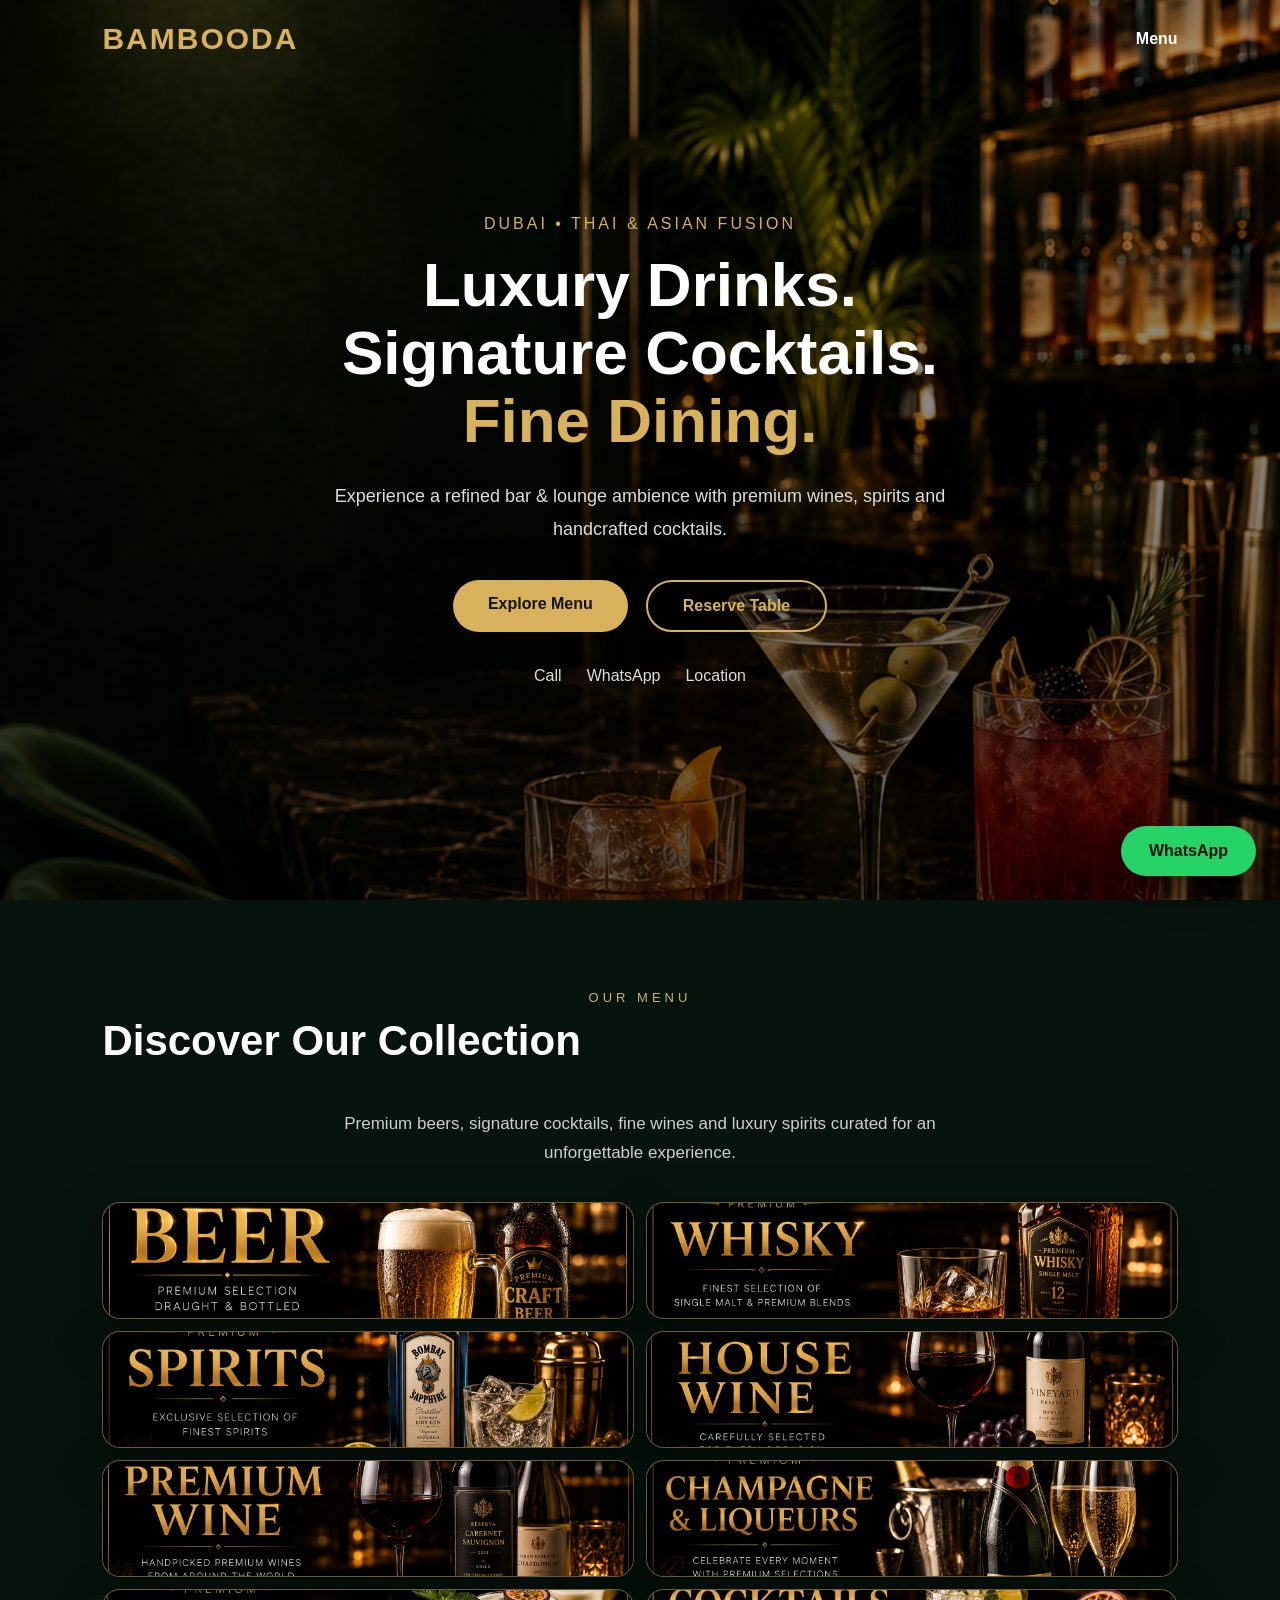
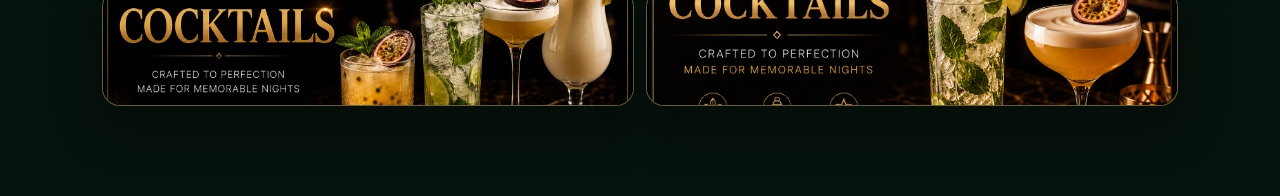
==== index.html @ f44f5264 "Update index.html" ====
<!DOCTYPE html>
<html lang="en">
<head>
  <meta charset="UTF-8" />
  <meta name="viewport" content="width=device-width, initial-scale=1.0" />
  <title>BAMBOODA | Bar & Lounge</title>
  <link rel="stylesheet" href="style.css" />
</head>
<body>

  <header class="hero">
    <div class="overlay"></div>

    <nav class="topbar">
      <div class="logo">BAMBOODA</div>
      <a href="#menu">Menu</a>
    </nav>

    <div class="hero-content">
      <p class="eyebrow">DUBAI • THAI & ASIAN FUSION</p>
      <h1>Luxury Drinks.<br>Signature Cocktails.<br><span>Fine Dining.</span></h1>
      <p class="hero-text">
        Experience a refined bar & lounge ambience with premium wines,
        spirits and handcrafted cocktails.
      </p>

      <div class="hero-buttons">
        <a href="#menu" class="btn primary">Explore Menu</a>
        <a href="https://wa.me/971501234567" class="btn secondary">Reserve Table</a>
      </div>

      <div class="quick-links">
        <a href="tel:+971501234567">Call</a>
        <a href="https://wa.me/971501234567">WhatsApp</a>
        <a href="https://maps.google.com/?q=BAMBOODA%20Dubai">Location</a>
      </div>
    </div>
  </header>

  <section class="menu-section" id="menu">
    <p class="section-small">OUR MENU</p>
<h2>Discover Our Collection</h2>
<p class="menu-description">
Premium beers, signature cocktails, fine wines and luxury spirits curated for an unforgettable experience.
</p>
    <div class="menu-grid">
      <a href="beer.html" class="menu-card">
    <img src="beer-card.png" class="card-img" alt="Beer">
</a>

      <a href="whisky.html" class="menu-card">

    <img src="whisky-card.png" class="card-img" alt="Whisky">
</a>

      <a href="spirit.html" class="menu-card">

    <img src="spirit-card.png" class="card-img" alt="Spirits">

      </a>

      <a href="housewine.html" class="menu-card">

    <img src="housewine-card.png" class="card-img" alt="House Wine">

      </a>

      <a href="premiumwine.html" class="menu-card">

    <img src="premiumwine-card.png" class="card-img" alt="Premium Wine">

      </a>

      <a href="champagne.html" class="menu-card">

    <img src="champagne-card.png" class="card-img" alt="Champagne & Liqueurs">

      </a>

      <a href="cocktail1.html" class="menu-card">

    <img src="cocktail1-card.png" class="card-img" alt="Signature Cocktails">

      </a>

      <a href="cocktail2.html" class="menu-card">

    <img src="cocktail2-card.png" class="card-img" alt="Classic Cocktails">


      </a>
    </div>
  </section>

  <a href="https://wa.me/971501234567" class="floating-wa">WhatsApp</a>

</body>
</html>
---- style.css ----
*{
    margin:0;
    padding:0;
    box-sizing:border-box;
    scroll-behavior:smooth;
}

body{
    font-family:Arial,Helvetica,sans-serif;
    background:#07130d;
    color:#fff;
}

.hero{
    position:relative;
    min-height:100vh;
    background:url("hero-bg.png") center center/cover no-repeat;
    display:flex;
    align-items:center;
    justify-content:center;
    overflow:hidden;
}

.overlay{
    position:absolute;
    inset:0;
    background:linear-gradient(rgba(0,0,0,.35),rgba(0,0,0,.60));
}

.topbar{
    position:absolute;
    top:0;
    left:0;
    width:100%;
    padding:22px 8%;
    display:flex;
    justify-content:space-between;
    align-items:center;
    z-index:10;
}

.logo{
    color:#d7b15b;
    font-size:30px;
    font-weight:700;
    letter-spacing:2px;
}

.topbar a{
    color:#fff;
    text-decoration:none;
    font-weight:600;
}

.hero-content{
    position:relative;
    z-index:10;
    max-width:700px;
    text-align:center;
    padding:20px;
}

.eyebrow{
    color:#d7b15b;
    letter-spacing:3px;
    margin-bottom:18px;
}

.hero h1{
    font-size:62px;
    line-height:1.1;
    margin-bottom:25px;
}

.hero h1 span{
    color:#d7b15b;
}

.hero-text{
    color:#ddd;
    line-height:1.8;
    font-size:18px;
    margin-bottom:35px;
}

.hero-buttons{
    display:flex;
    justify-content:center;
    gap:18px;
    flex-wrap:wrap;
}

.btn{
    padding:15px 35px;
    border-radius:40px;
    text-decoration:none;
    font-weight:bold;
    transition:.3s;
}

.primary{
    background:#d7b15b;
    color:#111;
}

.secondary{
    border:2px solid #d7b15b;
    color:#d7b15b;
}

.primary:hover{
    transform:translateY(-4px);
}

.secondary:hover{
    background:#d7b15b;
    color:#111;
}

.quick-links{
    margin-top:35px;
    display:flex;
    justify-content:center;
    gap:25px;
    flex-wrap:wrap;
}

.quick-links a{
    color:#ddd;
    text-decoration:none;
}

.menu-section{
    padding:90px 8%;
}

.section-small{
    color:#d7b15b;
    letter-spacing:3px;
    text-transform:uppercase;
}

.menu-section h2{
    margin-top:10px;
    font-size:42px;
    margin-bottom:45px;
}
.menu-grid{
    display:grid;
    grid-template-columns:repeat(4,1fr);
    gap:24px;
}

.menu-card{
    min-height:190px;
    padding:28px;
    border:1px solid rgba(215,177,91,.35);
    border-radius:24px;
    text-decoration:none;
    color:#fff;
    background:linear-gradient(145deg,rgba(255,255,255,.08),rgba(255,255,255,.02));
    backdrop-filter:blur(14px);
    box-shadow:0 18px 50px rgba(0,0,0,.35);
    transition:.35s;
}

.menu-card:hover{
    transform:translateY(-8px);
    border-color:#d7b15b;
    box-shadow:0 25px 70px rgba(215,177,91,.18);
}

.menu-card span{
    font-size:34px;
}

.menu-card h3{
    margin-top:18px;
    color:#d7b15b;
    font-size:24px;
}

.menu-card p{
    margin-top:10px;
    color:#ddd;
    line-height:1.5;
}

.floating-wa{
    position:fixed;
    right:24px;
    bottom:24px;
    background:#25d366;
    color:#06130b;
    padding:16px 28px;
    border-radius:40px;
    text-decoration:none;
    font-weight:800;
    z-index:99;
    box-shadow:0 15px 35px rgba(0,0,0,.4);
}

@media(max-width:900px){
    .menu-grid{
        grid-template-columns:repeat(2,1fr);
    }

    .hero h1{
        font-size:46px;
    }
}

@media(max-width:520px){
    .topbar{
        padding:18px 6%;
    }

    .logo{
        font-size:24px;
    }

    .hero h1{
        font-size:38px;
    }

    .hero-text{
        font-size:15px;
    }

    .menu-section{
        padding:70px 6%;
    }

    .menu-section h2{
        font-size:34px;
    }

    .menu-grid{
        grid-template-columns:1fr;
    }

    .menu-card{
        min-height:150px;
    }
.menu-page{
  min-height:100vh;
  background:
    radial-gradient(circle at top, rgba(215,177,91,.18), transparent 35%),
    linear-gradient(180deg,#06130d,#020403);
  display:flex;
  flex-direction:column;
  align-items:center;
  padding:18px 12px 28px;
}

.menu-image{
  width:100%;
  max-width:430px;
  height:auto;
  border-radius:22px;
  border:1px solid rgba(215,177,91,.45);
  box-shadow:0 25px 70px rgba(0,0,0,.65);
  animation:menuFade .6s ease;
}

.nav{
  width:100%;
  max-width:430px;
  display:flex;
  justify-content:space-between;
  gap:12px;
  margin-top:18px;
}

.nav a{
  flex:1;
  text-align:center;
  padding:12px 14px;
  border-radius:40px;
  text-decoration:none;
  color:#d7b15b;
  border:1px solid rgba(215,177,91,.65);
  background:rgba(255,255,255,.06);
  backdrop-filter:blur(12px);
  font-weight:700;
}

.nav a:hover{
  background:#d7b15b;
  color:#07130d;
}

@keyframes menuFade{
  from{
    opacity:0;
    transform:translateY(20px) scale(.96);
  }
  to{
    opacity:1;
    transform:translateY(0) scale(1);
  }
}}
.menu-list-page{
    max-width:900px;
    margin:auto;
    padding:40px 20px;
}

.menu-list-page h1{
    color:#d8b25c;
    font-size:42px;
    margin-bottom:30px;
}

.section-small{
    color:#aaa;
    letter-spacing:3px;
    text-transform:uppercase;
    margin-bottom:10px;
}

.menu-block{
    background:#141414;
    border:1px solid rgba(216,178,92,.3);
    border-radius:18px;
    padding:22px;
    margin-bottom:30px;
}

.menu-block h2{
    color:#d8b25c;
    margin-bottom:20px;
}

.item{
    display:flex;
    justify-content:space-between;
    padding:14px 0;
    border-bottom:1px solid rgba(255,255,255,.08);
}

.item:last-child{
    border-bottom:none;
}

.item span{
    color:#fff;
}

.item b{
    color:#d8b25c;
}

.nav{
    display:flex;
    justify-content:space-between;
    margin-top:30px;
}

.nav a{
    color:#d8b25c;
    text-decoration:none;
    font-weight:600;
}
/* ===== PREMIUM MENU UPGRADE ===== */

.menu-list-page{
    max-width:1100px;
    margin:auto;
    padding:45px 20px 80px;
}

.menu-list-page h1{
    text-align:center;
    color:#d7b15b;
    font-size:44px;
    margin-bottom:35px;
    letter-spacing:1px;
}

.section-small{
    text-align:center;
    color:#c9b37b;
    letter-spacing:4px;
    font-size:13px;
    margin-bottom:12px;
}

.menu-block{
    background:rgba(255,255,255,.04);
    border:1px solid rgba(215,177,91,.35);
    border-radius:18px;
    padding:28px;
    margin-bottom:28px;
    backdrop-filter:blur(12px);
    box-shadow:0 10px 35px rgba(0,0,0,.35);
}

.menu-block h2{
    color:#d7b15b;
    font-size:28px;
    margin-bottom:18px;
    border-bottom:2px solid rgba(215,177,91,.25);
    padding-bottom:10px;
}

.item{
    display:flex;
    justify-content:space-between;
    align-items:center;
    gap:20px;
    padding:15px 0;
    border-bottom:1px solid rgba(255,255,255,.08);
}

.item:last-child{
    border-bottom:none;
}

.item span{
    font-size:17px;
    color:#fff;
    line-height:1.5;
}

.item small{
    display:block;
    color:#bfbfbf;
    margin-top:4px;
    font-size:13px;
}

.item b{
    color:#d7b15b;
    font-size:17px;
    white-space:nowrap;
}

.nav{
    display:flex;
    gap:15px;
    justify-content:center;
    margin-top:45px;
}

.nav a{
    padding:13px 24px;
    border-radius:40px;
    text-decoration:none;
    color:#d7b15b;
    border:1px solid #d7b15b;
    transition:.3s;
}

.nav a:hover{
    background:#d7b15b;
    color:#07130d;
}

@media(max-width:600px){

.menu-list-page h1{
font-size:34px;
}

.menu-block{
padding:18px;
}

.menu-block h2{
font-size:22px;
}

.item{
flex-direction:column;
align-items:flex-start;
}

.item b{
margin-top:6px;
font-size:16px;
}

.nav{
flex-direction:column;
}

.nav a{
text-align:center;
}

}
/* ===== PREMIUM TABLE ===== */

.table-head{
    display:grid;
    grid-template-columns:1fr 90px 90px;
    padding:12px 0;
    margin-bottom:8px;
    border-bottom:2px solid rgba(215,177,91,.35);
    color:#d7b15b;
    font-weight:700;
    font-size:14px;
    letter-spacing:1px;
    text-transform:uppercase;
}

.table-head span:nth-child(2),
.table-head span:nth-child(3){
    text-align:right;
}

.item{
    display:grid;
    grid-template-columns:1fr 90px 90px;
    align-items:center;
    gap:10px;
    padding:14px 0;
    border-bottom:1px solid rgba(255,255,255,.08);
}

.item span{
    color:#fff;
    font-size:16px;
}

.item b{
    text-align:right;
    color:#d7b15b;
    font-size:16px;
    font-weight:700;
}

@media(max-width:650px){

.table-head{
grid-template-columns:1fr 70px 70px;
font-size:12px;
}

.item{
grid-template-columns:1fr 70px 70px;
}

.item span{
font-size:15px;
}

.item b{
font-size:14px;
}

}
/* ===== FIX OLD ITEM FORMAT ===== */

.menu-block .item{
    display:flex !important;
    flex-direction:row !important;
    justify-content:space-between !important;
    align-items:flex-start !important;
    gap:18px !important;
}

.menu-block .item span{
    flex:1;
}

.menu-block .item b{
    min-width:110px;
    text-align:right !important;
    white-space:nowrap;
}

.table-head{
    display:none !important;
}

@media(max-width:650px){
    .menu-block .item{
        flex-direction:row !important;
        align-items:flex-start !important;
    }

    .menu-block .item b{
        min-width:105px;
        font-size:15px;
    }
}
.menu-description{
    color:#cfcfcf;
    font-size:17px;
    max-width:650px;
    margin:12px auto 34px;
    line-height:1.7;
    text-align:center;
}
/* ===== HOME CARD FINAL POLISH ===== */

.menu-card{
    position:relative;
    overflow:hidden;
}

.menu-card::before{
    content:"";
    position:absolute;
    inset:0;
    background:linear-gradient(120deg, transparent, rgba(215,177,91,.10), transparent);
    opacity:0;
    transition:.35s;
}

.menu-card:hover::before{
    opacity:1;
}

.menu-card span{
    display:inline-flex;
    width:54px;
    height:54px;
    align-items:center;
    justify-content:center;
    border-radius:50%;
    background:rgba(215,177,91,.12);
    margin-bottom:6px;
}

.menu-card h3{
    font-size:28px;
}

.menu-card p{
    font-size:17px;
}
.banner-image{
    width:100%;
    height:240px;
    object-fit:cover;
    border-radius:20px;
    margin:20px 0 30px;
    border:1px solid rgba(215,177,91,.30);
    display:block;
}
/* ===== MENU CARDS ===== */

.menu-grid{
    display:grid;
    grid-template-columns:repeat(2,1fr);
    gap:18px;
    margin-top:30px;
}

.menu-card{
    display:block;
    background:#0f1b12;
    border:1px solid rgba(215,177,91,.35);
    border-radius:18px;
    overflow:hidden;
    text-decoration:none;
    transition:.3s;
}

.menu-card:hover{
    transform:translateY(-6px);
    border-color:#d7b15b;
    box-shadow:0 10px 25px rgba(215,177,91,.18);
}

.card-img{
    width:100%;
    height:150px;
    object-fit:cover;
    display:block;
}

.menu-card h3{
    color:#d7b15b;
    font-size:20px;
    margin:16px 16px 8px;
}

.menu-card p{
    color:#ddd;
    margin:0 16px 18px;
    line-height:1.5;
    font-size:14px;
}

.view-btn{
    margin:0 16px 18px;
    padding:10px 16px;
    border:1px solid #d7b15b;
    color:#d7b15b;
    border-radius:30px;
    text-align:center;
    font-weight:600;
}
/* ===== HOMEPAGE MENU CARD FIX ===== */

.menu-grid{
    display:grid;
    grid-template-columns:repeat(2, minmax(0, 1fr));
    gap:12px;
}

.menu-card{
    min-height:0;
    padding:0;
    overflow:hidden;
    display:flex;
    flex-direction:column;
    border:1px solid rgba(215,177,91,.45);
    border-radius:18px;
    background:#0d1b12;
}

.card-img{
    width:100%;
    height:115px;
    object-fit:cover;
    display:block;
    margin:0;
    border-radius:17px 17px 0 0;
}

.menu-card h3{
    margin:12px 12px 4px;
    color:#d7b15b;
    font-size:18px;
    line-height:1.1;
}

.menu-card p{
    margin:0 12px 12px;
    color:#ddd;
    font-size:12px;
    line-height:1.35;
}

.view-btn{
    margin:auto 12px 12px;
    padding:8px 6px;
    border:1px solid #d7b15b;
    border-radius:12px;
    color:#d7b15b;
    text-align:center;
    font-size:13px;
    font-weight:700;
}
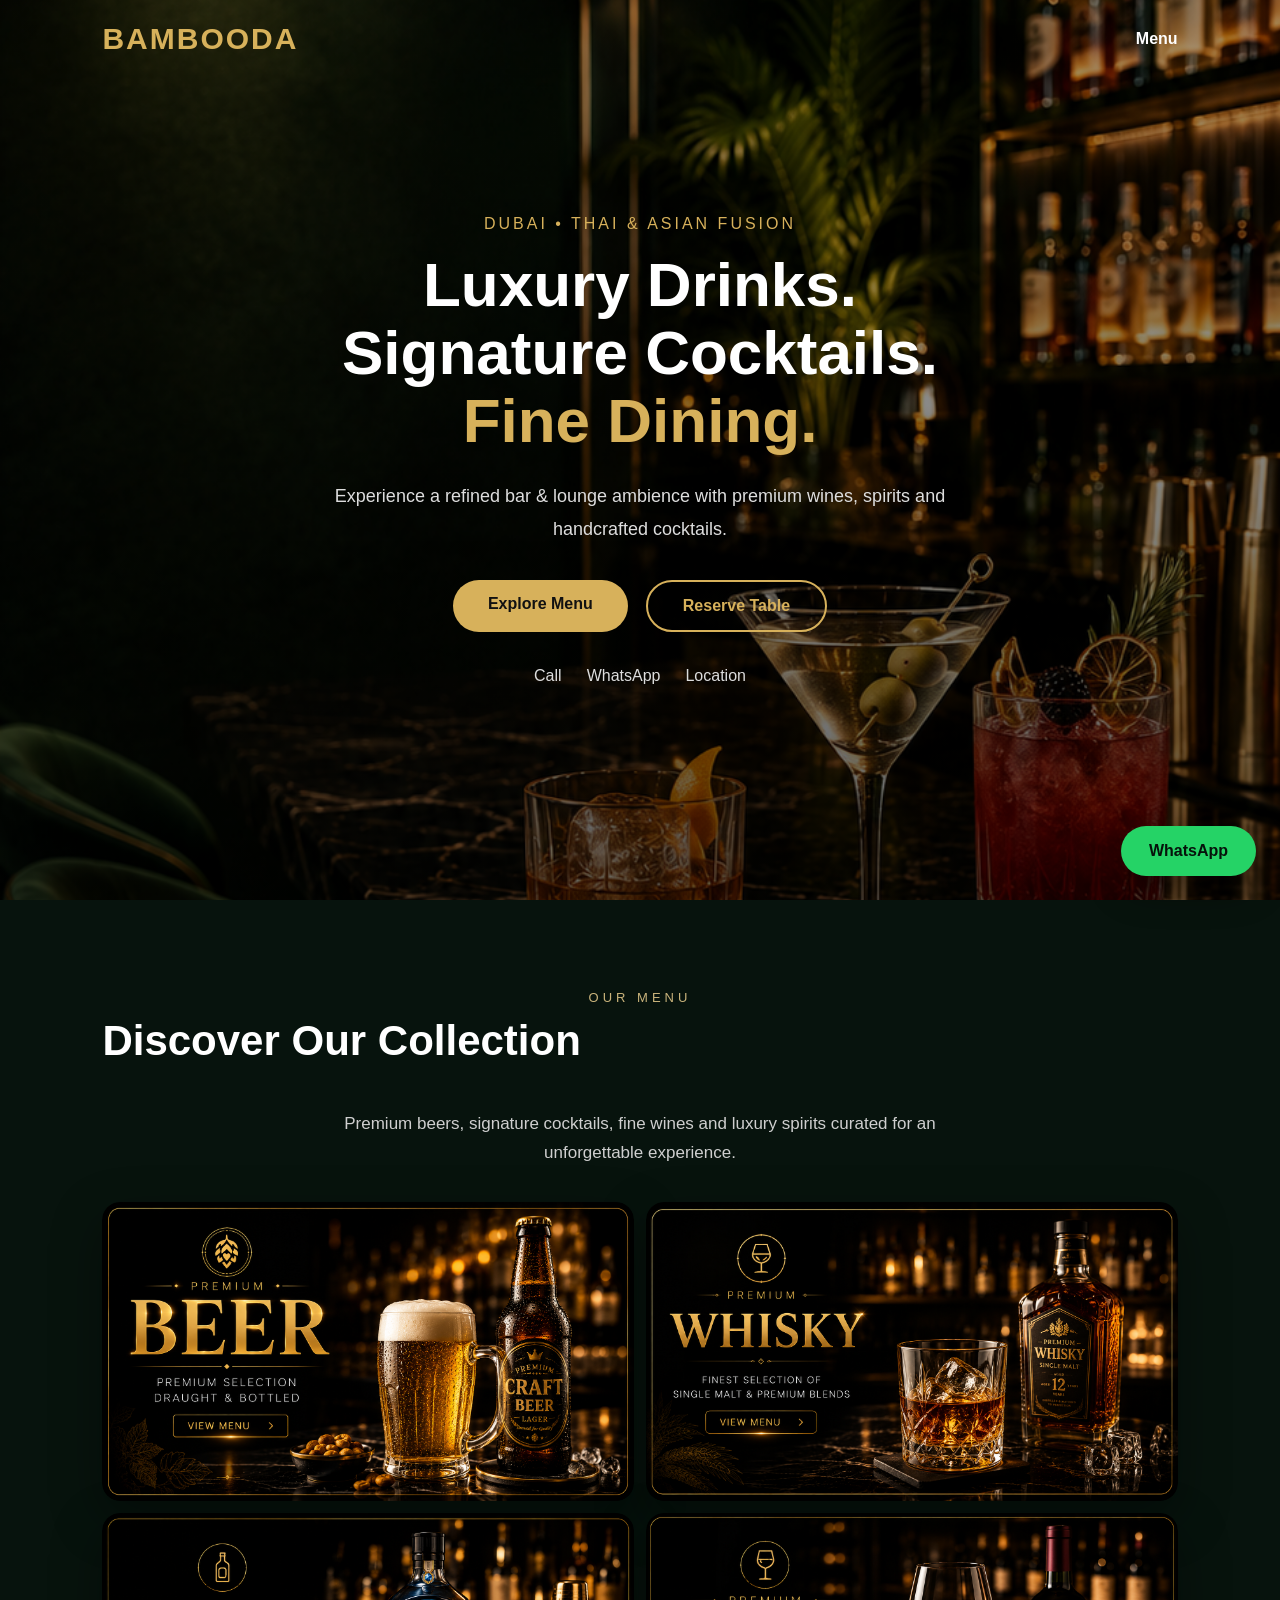
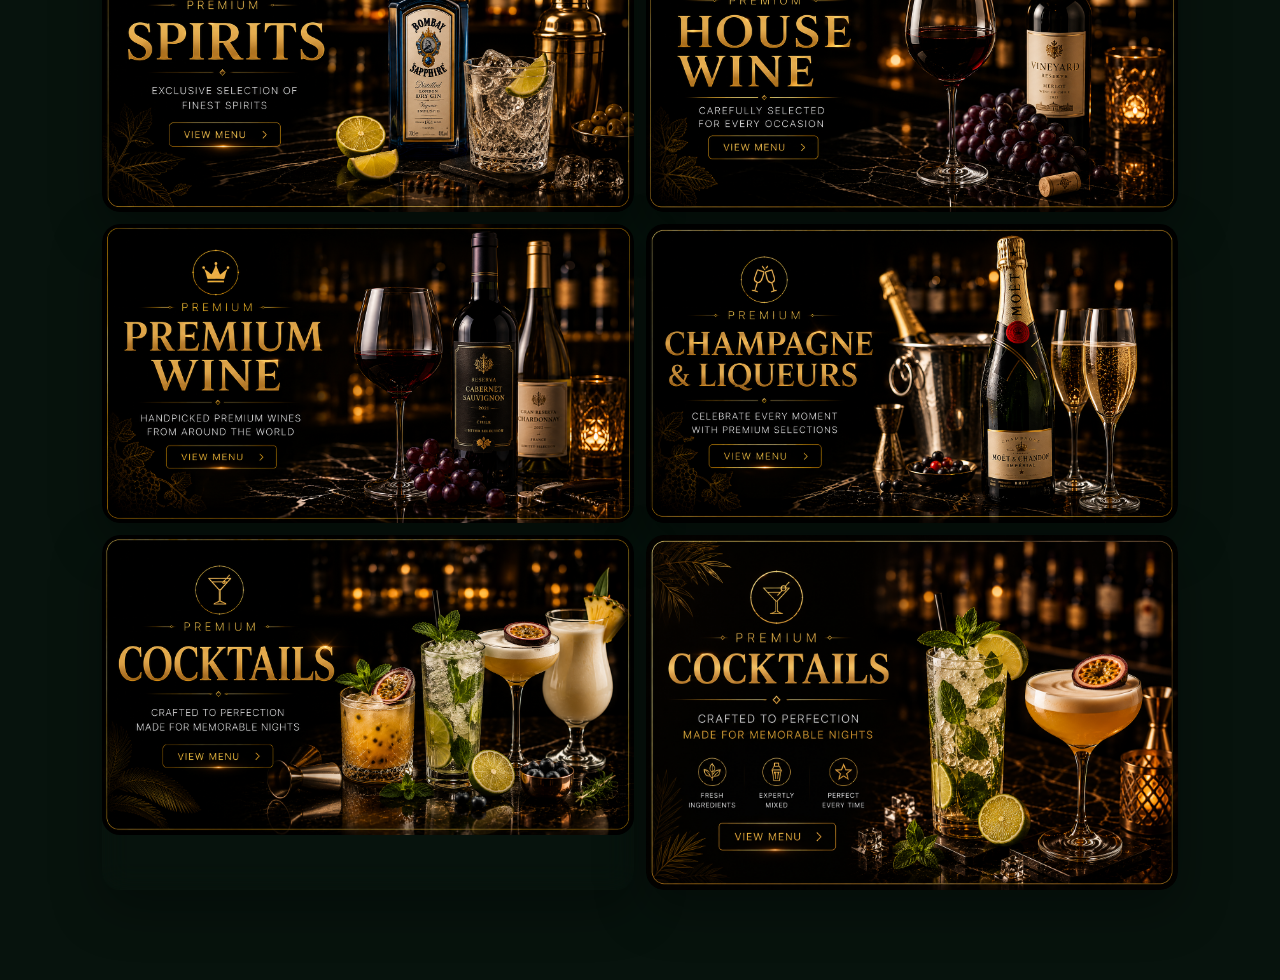
==== commit 6bf354b6: "Update index.html" ====
--- a/index.html
+++ b/index.html
@@ -71,7 +71,7 @@
 
       </a>
 
-      <a href="champagne.html" class="menu-card">
+      <a href="champagne-liquers.html" class="menu-card">
 
     <img src="champagne-card.png" class="card-img" alt="Champagne & Liqueurs">
 
--- a/style.css
+++ b/style.css
@@ -747,3 +747,19 @@
     font-size:13px;
     font-weight:700;
 }
+.menu-card{
+    display:block;
+    padding:0;
+    min-height:auto;
+    overflow:hidden;
+    border:none;
+    border-radius:18px;
+    background:none;
+}
+
+.card-img{
+    width:100%;
+    height:auto;
+    display:block;
+    border-radius:18px;
+}
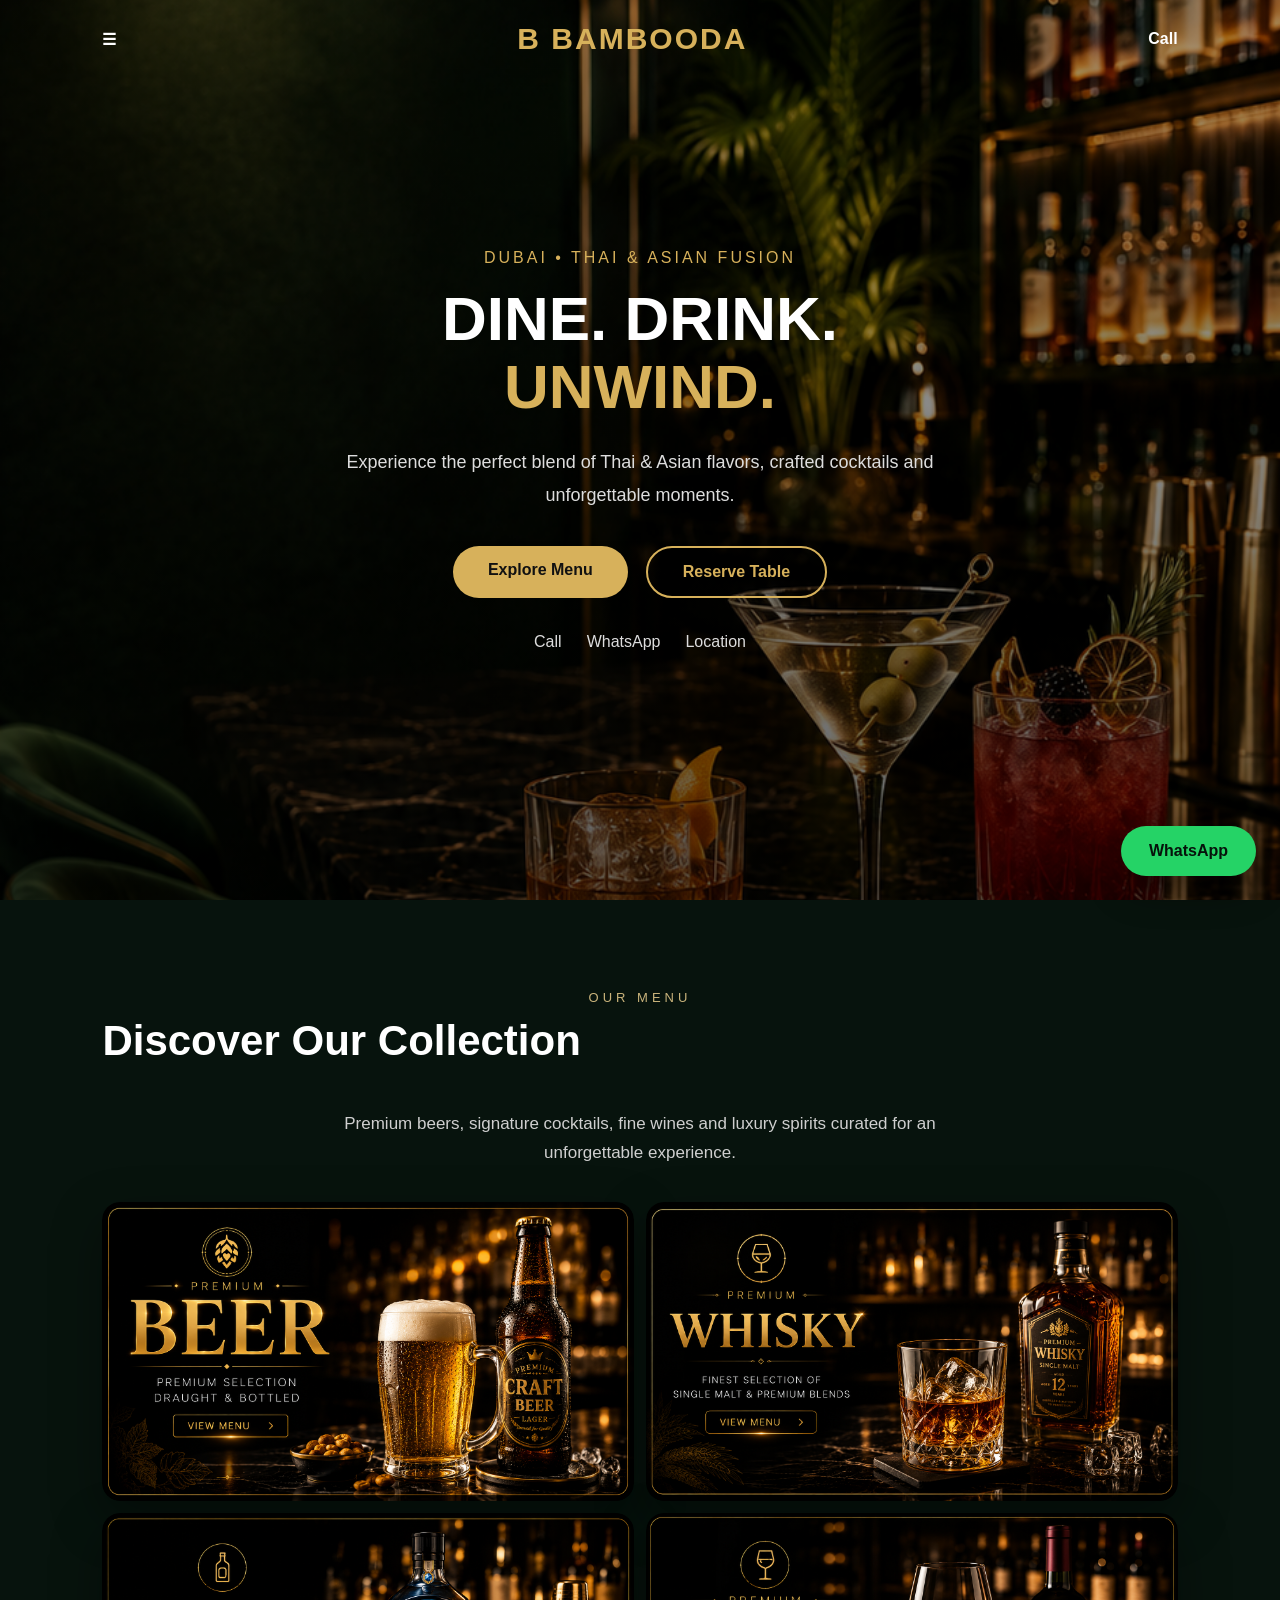
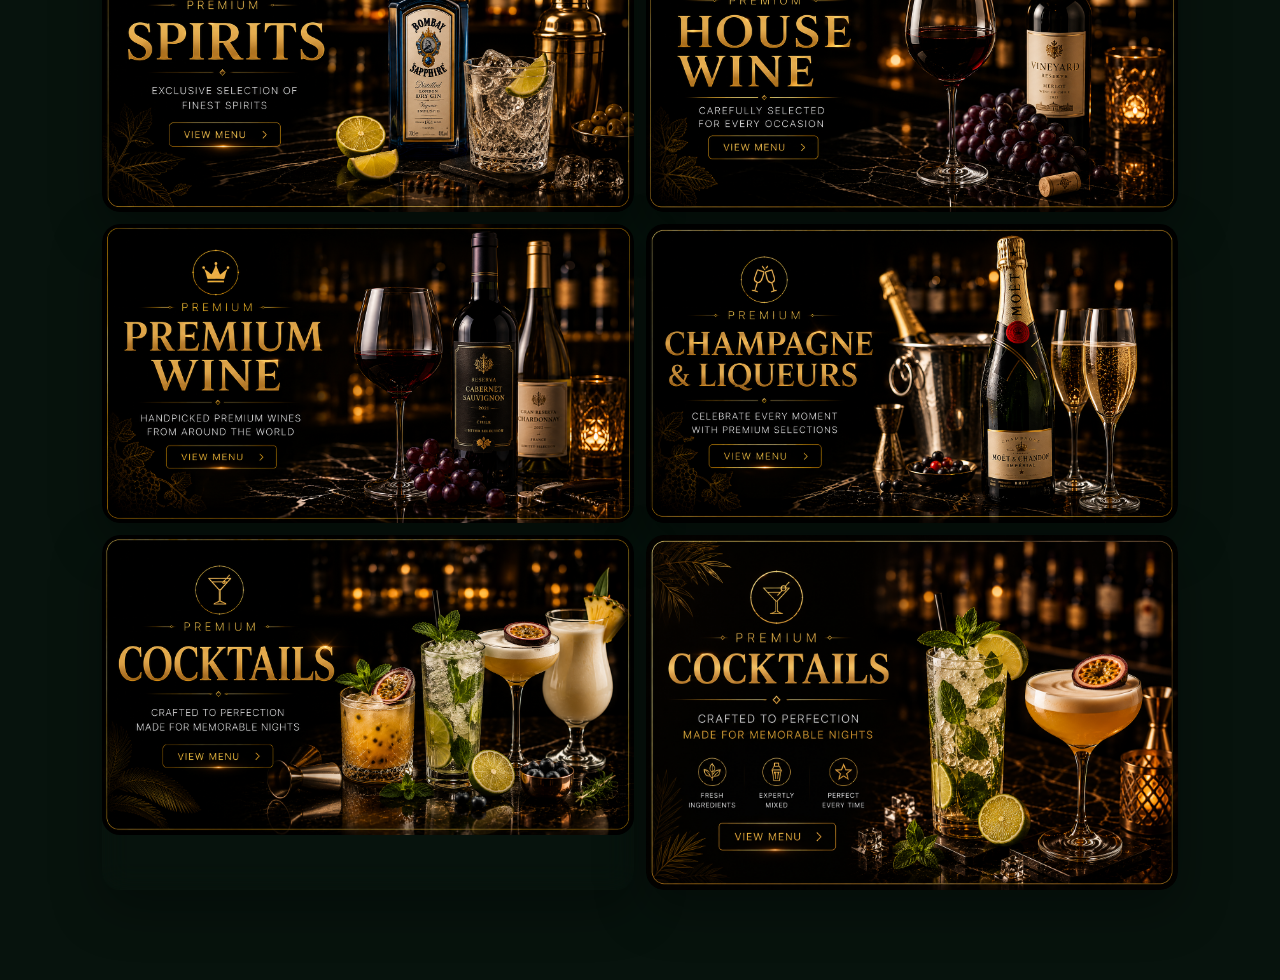
==== commit 7a640017: "Update index.html" ====
--- a/index.html
+++ b/index.html
@@ -12,17 +12,27 @@
     <div class="overlay"></div>
 
     <nav class="topbar">
-      <div class="logo">BAMBOODA</div>
-      <a href="#menu">Menu</a>
-    </nav>
+
+    <a href="#menu" class="menu-icon">☰</a>
+
+    <div class="logo">
+        <span class="logo-mark">B</span>
+        <span class="logo-name">BAMBOODA</span>
+    </div>
+
+    <a href="tel:+971501234567" class="call-btn">Call</a>
+
+</nav>
 
     <div class="hero-content">
       <p class="eyebrow">DUBAI • THAI & ASIAN FUSION</p>
-      <h1>Luxury Drinks.<br>Signature Cocktails.<br><span>Fine Dining.</span></h1>
-      <p class="hero-text">
-        Experience a refined bar & lounge ambience with premium wines,
-        spirits and handcrafted cocktails.
-      </p>
+
+<h1>DINE. DRINK.<br><span>UNWIND.</span></h1>
+
+<p class="hero-text">
+Experience the perfect blend of Thai & Asian flavors,
+crafted cocktails and unforgettable moments.
+</p>
 
       <div class="hero-buttons">
         <a href="#menu" class="btn primary">Explore Menu</a>
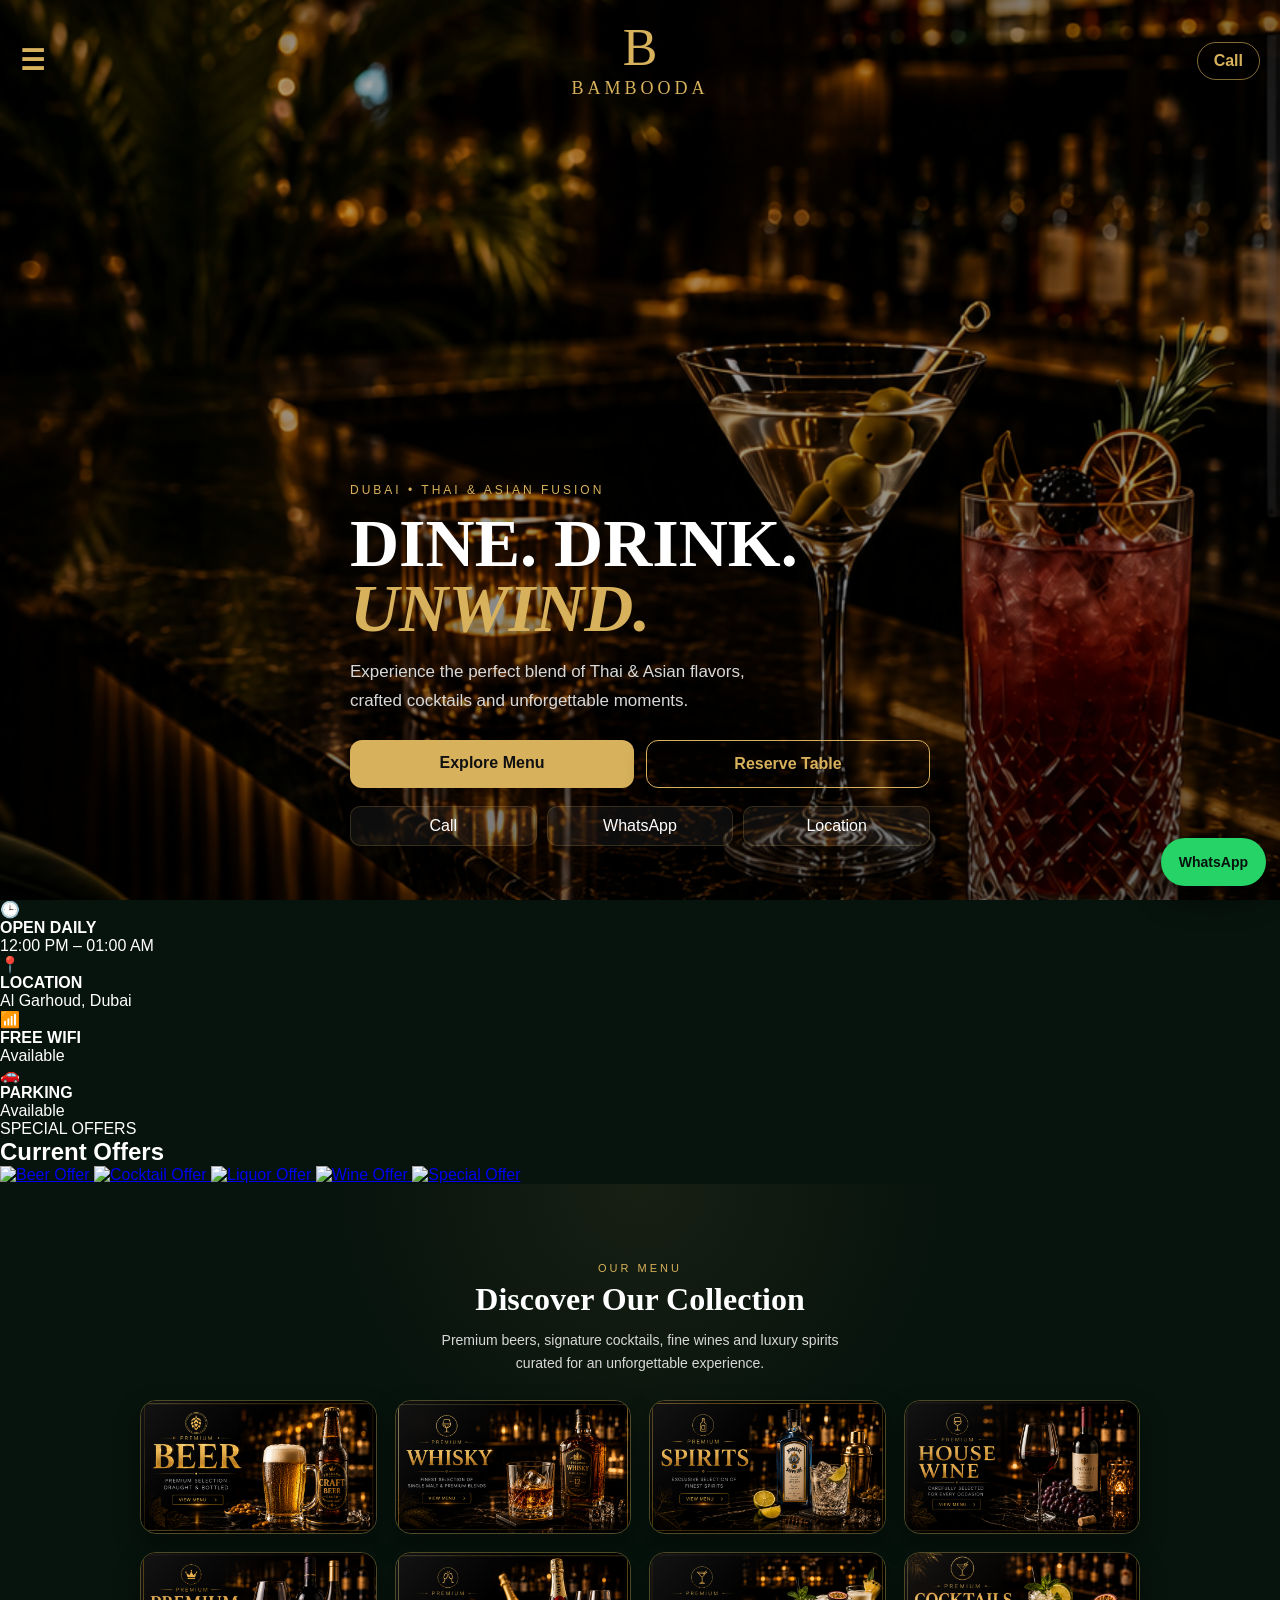
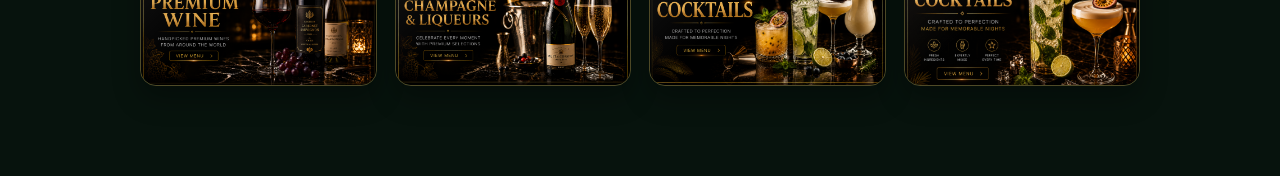
==== commit 3665cf98: "Update index.html" ====
--- a/index.html
+++ b/index.html
@@ -46,7 +46,71 @@
       </div>
     </div>
   </header>
+<section class="info-bar">
 
+<div class="info-item">
+<span class="icon">🕒</span>
+<div>
+<h4>OPEN DAILY</h4>
+<p>12:00 PM – 01:00 AM</p>
+</div>
+</div>
+
+<div class="info-item">
+<span class="icon">📍</span>
+<div>
+<h4>LOCATION</h4>
+<p>Al Garhoud, Dubai</p>
+</div>
+</div>
+
+<div class="info-item">
+<span class="icon">📶</span>
+<div>
+<h4>FREE WIFI</h4>
+<p>Available</p>
+</div>
+</div>
+
+<div class="info-item">
+<span class="icon">🚗</span>
+<div>
+<h4>PARKING</h4>
+<p>Available</p>
+</div>
+
+
+<section class="offers-section">
+
+    <p class="section-small">SPECIAL OFFERS</p>
+
+    <h2>Current Offers</h2>
+
+    <div class="offers-grid">
+
+        <a href="#" class="offer-card">
+            <img src="offer1.png" alt="Beer Offer">
+        </a>
+
+        <a href="#" class="offer-card">
+            <img src="offer2.png" alt="Cocktail Offer">
+        </a>
+
+        <a href="#" class="offer-card">
+            <img src="offer3.png" alt="Liquor Offer">
+        </a>
+
+        <a href="#" class="offer-card">
+            <img src="offer4.png" alt="Wine Offer">
+        </a>
+
+        <a href="#" class="offer-card">
+            <img src="offer5.png" alt="Special Offer">
+        </a>
+
+    </div>
+
+</section>
   <section class="menu-section" id="menu">
     <p class="section-small">OUR MENU</p>
 <h2>Discover Our Collection</h2>
--- a/style.css
+++ b/style.css
@@ -1,765 +1,1209 @@
+/* =====================================
+   BAMBOODA V2
+   PART 1 - CORE + HERO
+===================================== */
+
 *{
     margin:0;
     padding:0;
     box-sizing:border-box;
+}
+
+html{
     scroll-behavior:smooth;
 }
 
+:root{
+
+    --bg:#07130d;
+    --bg2:#0d1f16;
+
+    --gold:#d7b15b;
+    --gold-light:#f2d489;
+
+    --white:#ffffff;
+    --text:#d8d8d8;
+
+    --glass:rgba(255,255,255,.06);
+
+    --shadow:0 20px 60px rgba(0,0,0,.45);
+
+    --radius:22px;
+
+    --transition:.35s ease;
+
+}
+
 body{
-    font-family:Arial,Helvetica,sans-serif;
-    background:#07130d;
+
+    background:var(--bg);
+
+    color:var(--white);
+
+    font-family:
+    Arial,
+    Helvetica,
+    sans-serif;
+
+    overflow-x:hidden;
+
+}
+
+/* ================= HERO ================= */
+
+.hero{
+
+    position:relative;
+
+    min-height:100svh;
+
+    background:
+    linear-gradient(
+    rgba(0,0,0,.18),
+    rgba(0,0,0,.38)
+    ),
+    url("hero-bg.png")
+    center center/cover no-repeat;
+
+    display:flex;
+
+    align-items:flex-end;
+
+    justify-content:center;
+
+    overflow:hidden;
+
+    animation:
+    heroZoom
+    18s
+    ease-in-out
+    infinite
+    alternate;
+
+}
+
+@keyframes heroZoom{
+
+from{
+
+background-size:100%;
+
+}
+
+to{
+
+background-size:108%;
+
+}
+
+}
+
+.overlay{
+
+    position:absolute;
+
+    inset:0;
+
+    background:
+    linear-gradient(
+
+    rgba(0,0,0,.05),
+
+    rgba(0,0,0,.15),
+
+    rgba(0,0,0,.30)
+
+    );
+
+}
+
+/* ================= TOP BAR ================= */
+
+.topbar{
+
+    position:absolute;
+
+    top:0;
+
+    left:0;
+
+    width:100%;
+
+    padding:22px 20px;
+
+    display:grid;
+
+    grid-template-columns:70px 1fr 70px;
+
+    align-items:center;
+
+    z-index:10;
+
+}
+
+.menu-icon{
+
+    color:var(--gold);
+
+    text-decoration:none;
+
+    font-size:28px;
+
+    font-weight:700;
+
+}
+
+.logo{
+
+    display:flex;
+
+    flex-direction:column;
+
+    align-items:center;
+
+    justify-content:center;
+
+}
+
+.logo-mark{
+
+    font-size:52px;
+
+    font-family:Georgia,serif;
+
+    color:var(--gold);
+
+    line-height:1;
+
+}
+
+.logo-name{
+
+    margin-top:4px;
+
+    color:var(--gold);
+
+    letter-spacing:4px;
+
+    font-size:18px;
+
+    font-family:Georgia,serif;
+
+}
+
+.call-btn{
+
+    justify-self:end;
+
+    color:var(--gold);
+
+    text-decoration:none;
+
+    border:1px solid rgba(215,177,91,.6);
+
+    border-radius:30px;
+
+    padding:9px 16px;
+
+    font-weight:700;
+
+}
+
+/* ================= HERO CONTENT ================= */
+
+.hero-content{
+
+    position:relative;
+
+    z-index:5;
+
+    width:100%;
+
+    max-width:520px;
+
+    padding:0 20px 38px;
+
+}
+
+.eyebrow{
+
+    color:var(--gold);
+
+    letter-spacing:3px;
+
+    font-size:12px;
+
+    margin-bottom:14px;
+
+}
+
+.hero h1{
+
+    font-family:Georgia,serif;
+
+    font-size:54px;
+
+    line-height:.95;
+
+    margin-bottom:18px;
+
+}
+
+.hero h1 span{
+
+    color:var(--gold);
+
+    font-style:italic;
+
+}
+
+.hero-text{
+
+    color:var(--text);
+
+    max-width:360px;
+
+    line-height:1.7;
+
+    font-size:15px;
+
+    margin-bottom:24px;
+
+}
+
+/* ================= BUTTONS ================= */
+
+.hero-buttons{
+
+    display:grid;
+
+    grid-template-columns:1fr 1fr;
+
+    gap:12px;
+
+}
+
+.btn{
+
+    text-decoration:none;
+
+    text-align:center;
+
+    padding:14px;
+
+    border-radius:12px;
+
+    transition:var(--transition);
+
+    font-weight:700;
+
+}
+
+.primary{
+
+    background:var(--gold);
+
+    color:#111;
+
+}
+
+.secondary{
+
+    border:1px solid var(--gold);
+
+    color:var(--gold);
+
+}
+
+.btn:hover{
+
+    transform:translateY(-3px);
+
+}
+
+.quick-links{
+
+    display:grid;
+
+    grid-template-columns:repeat(3,1fr);
+
+    gap:10px;
+
+    margin-top:18px;
+
+}
+
+.quick-links a{
+
+    text-decoration:none;
+
     color:#fff;
-}
-
-.hero{
+
+    text-align:center;
+
+    padding:10px;
+
+    border-radius:10px;
+
+    background:rgba(255,255,255,.05);
+
+    border:1px solid rgba(215,177,91,.20);
+
+}
+/* =====================================
+   BAMBOODA V2
+   PART 2 - HOMEPAGE MENU + FOOTER
+===================================== */
+
+/* ================= MENU SECTION ================= */
+
+.menu-section{
+    padding:58px 16px 70px;
+    background:
+        radial-gradient(
+            circle at top,
+            rgba(215,177,91,.08),
+            transparent 35%
+        ),
+        var(--bg);
+}
+
+.menu-section .section-small{
+    text-align:center;
+    color:var(--gold);
+    font-size:11px;
+    letter-spacing:3px;
+    text-transform:uppercase;
+    margin-bottom:8px;
+}
+
+.menu-section h2{
+    text-align:center;
+    font-family:Georgia,serif;
+    font-size:32px;
+    line-height:1.1;
+    color:var(--white);
+    margin-bottom:12px;
+}
+
+.menu-description{
+    max-width:420px;
+    margin:0 auto 26px;
+    color:var(--text);
+    font-size:14px;
+    line-height:1.6;
+    text-align:center;
+}
+
+/* ================= IMAGE-ONLY MENU GRID ================= */
+
+.menu-grid{
+    width:100%;
+    max-width:520px;
+    margin:0 auto;
+    display:grid;
+    grid-template-columns:repeat(2,minmax(0,1fr));
+    gap:12px;
+}
+
+.menu-card{
     position:relative;
+    display:block;
+    width:100%;
+    padding:0;
+    margin:0;
+    min-height:0;
+    overflow:hidden;
+    border:1px solid rgba(215,177,91,.35);
+    border-radius:16px;
+    background:transparent;
+    text-decoration:none;
+    box-shadow:0 12px 28px rgba(0,0,0,.32);
+    transition:
+        transform var(--transition),
+        border-color var(--transition),
+        box-shadow var(--transition);
+    -webkit-tap-highlight-color:transparent;
+}
+
+.menu-card::after{
+    content:"";
+    position:absolute;
+    inset:0;
+    border-radius:inherit;
+    background:
+        linear-gradient(
+            135deg,
+            rgba(255,255,255,.08),
+            transparent 38%
+        );
+    pointer-events:none;
+}
+
+.menu-card:hover{
+    transform:translateY(-4px);
+    border-color:var(--gold);
+    box-shadow:
+        0 18px 38px rgba(0,0,0,.45),
+        0 0 20px rgba(215,177,91,.10);
+}
+
+.menu-card:active{
+    transform:scale(.97);
+}
+
+.card-img{
+    width:100%;
+    height:auto;
+    aspect-ratio:16/9;
+    object-fit:cover;
+    display:block;
+    border-radius:15px;
+}
+
+/* Hide old card text if any remains in HTML */
+
+.menu-card h3,
+.menu-card p,
+.menu-card .view-btn,
+.menu-card span{
+    display:none;
+}
+
+/* ================= FLOATING WHATSAPP ================= */
+
+.floating-wa{
+    position:fixed;
+    right:14px;
+    bottom:14px;
+    z-index:100;
+    display:inline-flex;
+    align-items:center;
+    justify-content:center;
+    min-height:48px;
+    padding:0 18px;
+    border-radius:999px;
+    background:#25d366;
+    color:#07130d;
+    text-decoration:none;
+    font-size:14px;
+    font-weight:800;
+    box-shadow:0 12px 30px rgba(0,0,0,.42);
+    transition:var(--transition);
+}
+
+.floating-wa:hover{
+    transform:translateY(-3px);
+}
+
+.floating-wa:active{
+    transform:scale(.96);
+}
+
+/* ================= FOOTER ================= */
+
+.site-footer{
+    padding:34px 18px 28px;
+    border-top:1px solid rgba(215,177,91,.18);
+    background:#041009;
+    text-align:center;
+}
+
+.footer-logo{
+    color:var(--gold);
+    font-family:Georgia,serif;
+    font-size:24px;
+    letter-spacing:4px;
+    margin-bottom:10px;
+}
+
+.footer-text{
+    max-width:420px;
+    margin:0 auto;
+    color:#aaa;
+    font-size:13px;
+    line-height:1.6;
+}
+
+.footer-links{
+    display:flex;
+    justify-content:center;
+    flex-wrap:wrap;
+    gap:14px;
+    margin-top:18px;
+}
+
+.footer-links a{
+    color:var(--gold);
+    text-decoration:none;
+    font-size:13px;
+}
+
+.footer-copy{
+    margin-top:22px;
+    color:#777;
+    font-size:11px;
+}
+
+/* ================= MOBILE FINE-TUNING ================= */
+
+@media(max-width:480px){
+
+    .menu-section{
+        padding:48px 14px 64px;
+    }
+
+    .menu-section h2{
+        font-size:29px;
+    }
+
+    .menu-description{
+        font-size:13px;
+        margin-bottom:22px;
+    }
+
+    .menu-grid{
+        gap:10px;
+    }
+
+    .menu-card{
+        border-radius:14px;
+    }
+
+    .card-img{
+        border-radius:13px;
+    }
+
+    .floating-wa{
+        right:12px;
+        bottom:12px;
+        min-height:46px;
+        padding:0 16px;
+        font-size:13px;
+    }
+}
+/* =====================================
+   BAMBOODA V2
+   PART 3 - MENU PAGES
+===================================== */
+
+/* ================= MENU PAGE BODY ================= */
+
+body.digital-menu{
     min-height:100vh;
-    background:url("hero-bg.png") center center/cover no-repeat;
+    background:
+        linear-gradient(
+            rgba(4,13,9,.03),
+            rgba(4,13,9,.08)
+        ),
+        url("menu-bg.png") center center / cover fixed no-repeat;
+}
+
+/* ================= MENU PAGE WRAPPER ================= */
+
+.menu-list-page{
+    position:relative;
+    width:100%;
+    max-width:900px;
+    margin:0 auto;
+    padding:34px 16px 70px;
+}
+
+/* ================= PAGE HEADING ================= */
+
+.menu-list-page .section-small{
+    text-align:center;
+    color:var(--gold);
+    font-size:11px;
+    letter-spacing:3px;
+    text-transform:uppercase;
+    margin-bottom:8px;
+}
+
+.menu-list-page h1{
+    text-align:center;
+    color:var(--gold);
+    font-family:Georgia,serif;
+    font-size:36px;
+    line-height:1.1;
+    margin-bottom:18px;
+}
+
+/* ================= BANNER IMAGE ================= */
+
+.banner-image{
+    width:100%;
+    height:210px;
+    object-fit:cover;
+    display:block;
+    margin:0 0 22px;
+    border-radius:18px;
+    border:1px solid rgba(215,177,91,.32);
+    box-shadow:0 18px 45px rgba(0,0,0,.45);
+}
+
+/* ================= MENU BLOCK ================= */
+
+.menu-block{
+    margin-bottom:22px;
+    padding:20px 18px;
+    border:1px solid rgba(215,177,91,.28);
+    border-radius:20px;
+    background:rgba(7,20,14,.58);
+    backdrop-filter:blur(14px);
+    -webkit-backdrop-filter:blur(14px);
+    box-shadow:0 18px 45px rgba(0,0,0,.34);
+}
+
+.menu-block h2{
+    color:var(--gold);
+    font-family:Georgia,serif;
+    font-size:24px;
+    line-height:1.2;
+    margin-bottom:16px;
+    padding-bottom:10px;
+    border-bottom:1px solid rgba(215,177,91,.25);
+}
+
+/* ================= MENU ITEMS ================= */
+
+.item{
+    display:flex;
+    justify-content:space-between;
+    align-items:flex-start;
+    gap:16px;
+    padding:13px 0;
+    border-bottom:1px solid rgba(255,255,255,.08);
+}
+
+.item:last-child{
+    border-bottom:none;
+}
+
+.item span{
+    flex:1;
+    color:var(--white);
+    font-size:15px;
+    line-height:1.45;
+}
+
+.item small{
+    display:block;
+    margin-top:4px;
+    color:#b8b8b8;
+    font-size:12px;
+    line-height:1.4;
+}
+
+.item b{
+    min-width:92px;
+    color:var(--gold-light);
+    font-size:15px;
+    line-height:1.4;
+    text-align:right;
+    white-space:nowrap;
+}
+
+/* ================= OPTIONAL PRICE HEADER ================= */
+
+.table-head{
+    display:grid;
+    grid-template-columns:1fr 74px 74px;
+    gap:8px;
+    padding:0 0 10px;
+    margin-bottom:2px;
+    color:var(--gold);
+    font-size:11px;
+    font-weight:700;
+    letter-spacing:1px;
+    text-transform:uppercase;
+    border-bottom:1px solid rgba(215,177,91,.25);
+}
+
+.table-head span:nth-child(2),
+.table-head span:nth-child(3){
+    text-align:right;
+}
+
+/* ================= PAGE NAVIGATION ================= */
+
+.nav{
+    display:grid;
+    grid-template-columns:repeat(2,minmax(0,1fr));
+    gap:10px;
+    margin-top:28px;
+}
+
+.nav a{
     display:flex;
     align-items:center;
     justify-content:center;
-    overflow:hidden;
-}
-
-.overlay{
-    position:absolute;
-    inset:0;
-    background:linear-gradient(rgba(0,0,0,.35),rgba(0,0,0,.60));
-}
+    min-height:46px;
+    padding:10px 12px;
+    border:1px solid rgba(215,177,91,.65);
+    border-radius:12px;
+    background:rgba(7,20,14,.58);
+    backdrop-filter:blur(10px);
+    -webkit-backdrop-filter:blur(10px);
+    color:var(--gold);
+    text-decoration:none;
+    text-align:center;
+    font-size:13px;
+    font-weight:700;
+    transition:var(--transition);
+}
+
+.nav a:hover{
+    background:var(--gold);
+    color:#07130d;
+    transform:translateY(-2px);
+}
+
+.nav a:active{
+    transform:scale(.97);
+}
+
+/* ================= MENU PAGE ANIMATION ================= */
+
+.menu-list-page{
+    animation:menuPageFade .55s ease both;
+}
+
+@keyframes menuPageFade{
+    from{
+        opacity:0;
+        transform:translateY(16px);
+    }
+
+    to{
+        opacity:1;
+        transform:translateY(0);
+    }
+}
+/* ================= MENU PAGE BODY ================= */
+
+body.digital-menu{
+    min-height:100vh;
+    background:
+        linear-gradient(
+            rgba(4,13,9,.03),
+            rgba(4,13,9,.08)
+        ),
+        url("menu-bg.png") center center / cover fixed no-repeat;
+}
+
+    .menu-list-page{
+        padding:28px 12px 60px;
+    }
+
+    .menu-list-page h1{
+        font-size:31px;
+        margin-bottom:16px;
+    }
+
+    .banner-image{
+        height:180px;
+        border-radius:16px;
+        margin-bottom:18px;
+    }
+
+    .menu-block{
+        padding:17px 15px;
+        border-radius:18px;
+        margin-bottom:18px;
+    }
+
+    .menu-block h2{
+        font-size:22px;
+        margin-bottom:12px;
+    }
+
+    .item{
+        gap:12px;
+        padding:12px 0;
+    }
+
+    .item span{
+        font-size:14px;
+    }
+
+    .item small{
+        font-size:11px;
+    }
+
+    .item b{
+        min-width:82px;
+        font-size:14px;
+    }
+
+    .table-head{
+        grid-template-columns:1fr 65px 65px;
+        font-size:10px;
+    }
+
+    .nav{
+        grid-template-columns:1fr;
+    }
+}
+/* =====================================
+   BAMBOODA V2
+   PART 4 - FINAL RESPONSIVE + POLISH
+===================================== */
+
+/* ================= GLOBAL LINK TAP ================= */
+
+a{
+    -webkit-tap-highlight-color:transparent;
+}
+
+/* ================= IMAGE LOADING ================= */
+
+img{
+    max-width:100%;
+}
+
+.card-img,
+.banner-image{
+    background:#0b1811;
+}
+
+/* ================= TOPBAR GLASS EFFECT ================= */
 
 .topbar{
-    position:absolute;
-    top:0;
-    left:0;
-    width:100%;
-    padding:22px 8%;
-    display:flex;
-    justify-content:space-between;
-    align-items:center;
-    z-index:10;
-}
-
-.logo{
-    color:#d7b15b;
-    font-size:30px;
-    font-weight:700;
-    letter-spacing:2px;
-}
-
-.topbar a{
-    color:#fff;
-    text-decoration:none;
-    font-weight:600;
-}
+    background:linear-gradient(
+        to bottom,
+        rgba(0,0,0,.35),
+        rgba(0,0,0,0)
+    );
+}
+
+.menu-icon,
+.call-btn{
+    transition:var(--transition);
+}
+
+.menu-icon:hover,
+.call-btn:hover{
+    color:var(--gold-light);
+}
+
+.call-btn:hover{
+    background:rgba(215,177,91,.12);
+}
+
+/* ================= HERO FINAL POLISH ================= */
 
 .hero-content{
-    position:relative;
-    z-index:10;
-    max-width:700px;
-    text-align:center;
-    padding:20px;
-}
-
-.eyebrow{
-    color:#d7b15b;
-    letter-spacing:3px;
-    margin-bottom:18px;
-}
-
-.hero h1{
-    font-size:62px;
-    line-height:1.1;
-    margin-bottom:25px;
-}
-
-.hero h1 span{
-    color:#d7b15b;
-}
-
-.hero-text{
-    color:#ddd;
-    line-height:1.8;
-    font-size:18px;
-    margin-bottom:35px;
-}
-
-.hero-buttons{
-    display:flex;
-    justify-content:center;
-    gap:18px;
-    flex-wrap:wrap;
-}
-
-.btn{
-    padding:15px 35px;
-    border-radius:40px;
-    text-decoration:none;
-    font-weight:bold;
-    transition:.3s;
-}
-
-.primary{
-    background:#d7b15b;
-    color:#111;
-}
-
-.secondary{
-    border:2px solid #d7b15b;
-    color:#d7b15b;
-}
-
-.primary:hover{
-    transform:translateY(-4px);
-}
-
-.secondary:hover{
-    background:#d7b15b;
-    color:#111;
-}
-
-.quick-links{
-    margin-top:35px;
-    display:flex;
-    justify-content:center;
-    gap:25px;
-    flex-wrap:wrap;
-}
-
+    animation:heroContentIn .75s ease both;
+}
+
+@keyframes heroContentIn{
+    from{
+        opacity:0;
+        transform:translateY(24px);
+    }
+
+    to{
+        opacity:1;
+        transform:translateY(0);
+    }
+}
+
+.hero-buttons .btn,
 .quick-links a{
-    color:#ddd;
-    text-decoration:none;
-}
-
-.menu-section{
-    padding:90px 8%;
-}
-
-.section-small{
-    color:#d7b15b;
-    letter-spacing:3px;
-    text-transform:uppercase;
-}
-
-.menu-section h2{
-    margin-top:10px;
-    font-size:42px;
-    margin-bottom:45px;
-}
-.menu-grid{
-    display:grid;
-    grid-template-columns:repeat(4,1fr);
-    gap:24px;
-}
+    box-shadow:0 10px 24px rgba(0,0,0,.20);
+}
+
+.quick-links a{
+    transition:var(--transition);
+}
+
+.quick-links a:hover{
+    color:var(--gold-light);
+    border-color:rgba(215,177,91,.55);
+    background:rgba(215,177,91,.08);
+    transform:translateY(-2px);
+}
+
+/* ================= HOMEPAGE CARD ENTRANCE ================= */
 
 .menu-card{
-    min-height:190px;
-    padding:28px;
-    border:1px solid rgba(215,177,91,.35);
-    border-radius:24px;
-    text-decoration:none;
-    color:#fff;
-    background:linear-gradient(145deg,rgba(255,255,255,.08),rgba(255,255,255,.02));
-    backdrop-filter:blur(14px);
-    box-shadow:0 18px 50px rgba(0,0,0,.35);
-    transition:.35s;
-}
-
-.menu-card:hover{
-    transform:translateY(-8px);
-    border-color:#d7b15b;
-    box-shadow:0 25px 70px rgba(215,177,91,.18);
-}
-
-.menu-card span{
-    font-size:34px;
-}
-
-.menu-card h3{
-    margin-top:18px;
-    color:#d7b15b;
-    font-size:24px;
-}
-
-.menu-card p{
-    margin-top:10px;
-    color:#ddd;
-    line-height:1.5;
-}
-
-.floating-wa{
-    position:fixed;
-    right:24px;
-    bottom:24px;
-    background:#25d366;
-    color:#06130b;
-    padding:16px 28px;
-    border-radius:40px;
-    text-decoration:none;
-    font-weight:800;
-    z-index:99;
-    box-shadow:0 15px 35px rgba(0,0,0,.4);
-}
-
-@media(max-width:900px){
-    .menu-grid{
-        grid-template-columns:repeat(2,1fr);
-    }
-
-    .hero h1{
-        font-size:46px;
-    }
-}
-
-@media(max-width:520px){
-    .topbar{
-        padding:18px 6%;
-    }
-
-    .logo{
-        font-size:24px;
-    }
-
-    .hero h1{
-        font-size:38px;
-    }
-
-    .hero-text{
-        font-size:15px;
-    }
-
-    .menu-section{
-        padding:70px 6%;
-    }
-
-    .menu-section h2{
-        font-size:34px;
-    }
-
-    .menu-grid{
-        grid-template-columns:1fr;
-    }
-
-    .menu-card{
-        min-height:150px;
-    }
-.menu-page{
-  min-height:100vh;
-  background:
-    radial-gradient(circle at top, rgba(215,177,91,.18), transparent 35%),
-    linear-gradient(180deg,#06130d,#020403);
-  display:flex;
-  flex-direction:column;
-  align-items:center;
-  padding:18px 12px 28px;
-}
-
-.menu-image{
-  width:100%;
-  max-width:430px;
-  height:auto;
-  border-radius:22px;
-  border:1px solid rgba(215,177,91,.45);
-  box-shadow:0 25px 70px rgba(0,0,0,.65);
-  animation:menuFade .6s ease;
-}
-
-.nav{
-  width:100%;
-  max-width:430px;
-  display:flex;
-  justify-content:space-between;
-  gap:12px;
-  margin-top:18px;
-}
-
-.nav a{
-  flex:1;
-  text-align:center;
-  padding:12px 14px;
-  border-radius:40px;
-  text-decoration:none;
-  color:#d7b15b;
-  border:1px solid rgba(215,177,91,.65);
-  background:rgba(255,255,255,.06);
-  backdrop-filter:blur(12px);
-  font-weight:700;
-}
-
-.nav a:hover{
-  background:#d7b15b;
-  color:#07130d;
-}
-
-@keyframes menuFade{
-  from{
-    opacity:0;
-    transform:translateY(20px) scale(.96);
-  }
-  to{
-    opacity:1;
-    transform:translateY(0) scale(1);
-  }
-}}
-.menu-list-page{
-    max-width:900px;
-    margin:auto;
-    padding:40px 20px;
-}
-
-.menu-list-page h1{
-    color:#d8b25c;
-    font-size:42px;
-    margin-bottom:30px;
-}
-
-.section-small{
-    color:#aaa;
-    letter-spacing:3px;
-    text-transform:uppercase;
-    margin-bottom:10px;
-}
-
-.menu-block{
-    background:#141414;
-    border:1px solid rgba(216,178,92,.3);
-    border-radius:18px;
-    padding:22px;
-    margin-bottom:30px;
-}
-
-.menu-block h2{
-    color:#d8b25c;
-    margin-bottom:20px;
-}
-
-.item{
-    display:flex;
-    justify-content:space-between;
-    padding:14px 0;
-    border-bottom:1px solid rgba(255,255,255,.08);
-}
-
-.item:last-child{
-    border-bottom:none;
-}
-
-.item span{
-    color:#fff;
-}
-
-.item b{
-    color:#d8b25c;
-}
-
-.nav{
-    display:flex;
-    justify-content:space-between;
-    margin-top:30px;
-}
-
-.nav a{
-    color:#d8b25c;
-    text-decoration:none;
-    font-weight:600;
-}
-/* ===== PREMIUM MENU UPGRADE ===== */
-
-.menu-list-page{
-    max-width:1100px;
-    margin:auto;
-    padding:45px 20px 80px;
-}
-
-.menu-list-page h1{
-    text-align:center;
-    color:#d7b15b;
-    font-size:44px;
-    margin-bottom:35px;
-    letter-spacing:1px;
-}
-
-.section-small{
-    text-align:center;
-    color:#c9b37b;
-    letter-spacing:4px;
-    font-size:13px;
-    margin-bottom:12px;
-}
-
-.menu-block{
-    background:rgba(255,255,255,.04);
-    border:1px solid rgba(215,177,91,.35);
-    border-radius:18px;
-    padding:28px;
-    margin-bottom:28px;
-    backdrop-filter:blur(12px);
-    box-shadow:0 10px 35px rgba(0,0,0,.35);
-}
-
-.menu-block h2{
-    color:#d7b15b;
-    font-size:28px;
-    margin-bottom:18px;
-    border-bottom:2px solid rgba(215,177,91,.25);
-    padding-bottom:10px;
-}
-
-.item{
-    display:flex;
-    justify-content:space-between;
-    align-items:center;
-    gap:20px;
-    padding:15px 0;
-    border-bottom:1px solid rgba(255,255,255,.08);
-}
-
-.item:last-child{
-    border-bottom:none;
-}
-
-.item span{
-    font-size:17px;
-    color:#fff;
-    line-height:1.5;
-}
-
-.item small{
-    display:block;
-    color:#bfbfbf;
-    margin-top:4px;
-    font-size:13px;
-}
-
-.item b{
-    color:#d7b15b;
-    font-size:17px;
-    white-space:nowrap;
-}
-
-.nav{
-    display:flex;
-    gap:15px;
-    justify-content:center;
-    margin-top:45px;
-}
-
-.nav a{
-    padding:13px 24px;
-    border-radius:40px;
-    text-decoration:none;
-    color:#d7b15b;
-    border:1px solid #d7b15b;
-    transition:.3s;
-}
-
-.nav a:hover{
-    background:#d7b15b;
-    color:#07130d;
-}
-
-@media(max-width:600px){
-
-.menu-list-page h1{
-font-size:34px;
-}
-
-.menu-block{
-padding:18px;
-}
-
-.menu-block h2{
-font-size:22px;
-}
-
-.item{
-flex-direction:column;
-align-items:flex-start;
-}
-
-.item b{
-margin-top:6px;
-font-size:16px;
-}
-
-.nav{
-flex-direction:column;
-}
-
-.nav a{
-text-align:center;
-}
-
-}
-/* ===== PREMIUM TABLE ===== */
-
-.table-head{
-    display:grid;
-    grid-template-columns:1fr 90px 90px;
-    padding:12px 0;
-    margin-bottom:8px;
-    border-bottom:2px solid rgba(215,177,91,.35);
-    color:#d7b15b;
-    font-weight:700;
-    font-size:14px;
-    letter-spacing:1px;
-    text-transform:uppercase;
-}
-
-.table-head span:nth-child(2),
-.table-head span:nth-child(3){
-    text-align:right;
-}
-
-.item{
-    display:grid;
-    grid-template-columns:1fr 90px 90px;
-    align-items:center;
-    gap:10px;
-    padding:14px 0;
-    border-bottom:1px solid rgba(255,255,255,.08);
-}
-
-.item span{
-    color:#fff;
-    font-size:16px;
-}
-
-.item b{
-    text-align:right;
-    color:#d7b15b;
-    font-size:16px;
-    font-weight:700;
-}
-
-@media(max-width:650px){
-
-.table-head{
-grid-template-columns:1fr 70px 70px;
-font-size:12px;
-}
-
-.item{
-grid-template-columns:1fr 70px 70px;
-}
-
-.item span{
-font-size:15px;
-}
-
-.item b{
-font-size:14px;
-}
-
-}
-/* ===== FIX OLD ITEM FORMAT ===== */
-
-.menu-block .item{
-    display:flex !important;
-    flex-direction:row !important;
-    justify-content:space-between !important;
-    align-items:flex-start !important;
-    gap:18px !important;
-}
-
-.menu-block .item span{
-    flex:1;
-}
-
-.menu-block .item b{
-    min-width:110px;
-    text-align:right !important;
-    white-space:nowrap;
-}
-
-.table-head{
-    display:none !important;
-}
-
-@media(max-width:650px){
-    .menu-block .item{
-        flex-direction:row !important;
-        align-items:flex-start !important;
-    }
-
-    .menu-block .item b{
-        min-width:105px;
-        font-size:15px;
-    }
-}
-.menu-description{
-    color:#cfcfcf;
-    font-size:17px;
-    max-width:650px;
-    margin:12px auto 34px;
-    line-height:1.7;
-    text-align:center;
-}
-/* ===== HOME CARD FINAL POLISH ===== */
-
-.menu-card{
-    position:relative;
-    overflow:hidden;
-}
+    animation:cardFadeIn .55s ease both;
+}
+
+.menu-card:nth-child(2){
+    animation-delay:.05s;
+}
+
+.menu-card:nth-child(3){
+    animation-delay:.10s;
+}
+
+.menu-card:nth-child(4){
+    animation-delay:.15s;
+}
+
+.menu-card:nth-child(5){
+    animation-delay:.20s;
+}
+
+.menu-card:nth-child(6){
+    animation-delay:.25s;
+}
+
+.menu-card:nth-child(7){
+    animation-delay:.30s;
+}
+
+.menu-card:nth-child(8){
+    animation-delay:.35s;
+}
+
+@keyframes cardFadeIn{
+    from{
+        opacity:0;
+        transform:translateY(16px);
+    }
+
+    to{
+        opacity:1;
+        transform:translateY(0);
+    }
+}
+
+/* ================= MENU CARD SHINE ================= */
 
 .menu-card::before{
     content:"";
     position:absolute;
-    inset:0;
-    background:linear-gradient(120deg, transparent, rgba(215,177,91,.10), transparent);
-    opacity:0;
-    transition:.35s;
+    top:0;
+    left:-120%;
+    width:65%;
+    height:100%;
+    background:linear-gradient(
+        110deg,
+        transparent,
+        rgba(255,255,255,.12),
+        transparent
+    );
+    transform:skewX(-18deg);
+    transition:left .7s ease;
+    pointer-events:none;
+    z-index:2;
 }
 
 .menu-card:hover::before{
-    opacity:1;
-}
-
-.menu-card span{
-    display:inline-flex;
-    width:54px;
-    height:54px;
-    align-items:center;
-    justify-content:center;
-    border-radius:50%;
-    background:rgba(215,177,91,.12);
-    margin-bottom:6px;
-}
-
-.menu-card h3{
-    font-size:28px;
-}
-
-.menu-card p{
-    font-size:17px;
-}
-.banner-image{
-    width:100%;
-    height:240px;
-    object-fit:cover;
+    left:150%;
+}
+
+/* ================= SCROLLBAR ================= */
+
+::-webkit-scrollbar{
+    width:7px;
+}
+
+::-webkit-scrollbar-track{
+    background:#041009;
+}
+
+::-webkit-scrollbar-thumb{
+    background:rgba(215,177,91,.58);
     border-radius:20px;
-    margin:20px 0 30px;
-    border:1px solid rgba(215,177,91,.30);
-    display:block;
-}
-/* ===== MENU CARDS ===== */
-
-.menu-grid{
-    display:grid;
-    grid-template-columns:repeat(2,1fr);
-    gap:18px;
-    margin-top:30px;
-}
-
-.menu-card{
-    display:block;
-    background:#0f1b12;
-    border:1px solid rgba(215,177,91,.35);
-    border-radius:18px;
-    overflow:hidden;
-    text-decoration:none;
-    transition:.3s;
-}
-
-.menu-card:hover{
-    transform:translateY(-6px);
-    border-color:#d7b15b;
-    box-shadow:0 10px 25px rgba(215,177,91,.18);
-}
-
-.card-img{
-    width:100%;
-    height:150px;
-    object-fit:cover;
-    display:block;
-}
-
-.menu-card h3{
-    color:#d7b15b;
-    font-size:20px;
-    margin:16px 16px 8px;
-}
-
-.menu-card p{
-    color:#ddd;
-    margin:0 16px 18px;
-    line-height:1.5;
-    font-size:14px;
-}
-
-.view-btn{
-    margin:0 16px 18px;
-    padding:10px 16px;
-    border:1px solid #d7b15b;
-    color:#d7b15b;
-    border-radius:30px;
-    text-align:center;
-    font-weight:600;
-}
-/* ===== HOMEPAGE MENU CARD FIX ===== */
-
-.menu-grid{
-    display:grid;
-    grid-template-columns:repeat(2, minmax(0, 1fr));
-    gap:12px;
-}
-
-.menu-card{
-    min-height:0;
-    padding:0;
-    overflow:hidden;
-    display:flex;
-    flex-direction:column;
-    border:1px solid rgba(215,177,91,.45);
-    border-radius:18px;
-    background:#0d1b12;
-}
-
-.card-img{
-    width:100%;
-    height:115px;
-    object-fit:cover;
-    display:block;
-    margin:0;
-    border-radius:17px 17px 0 0;
-}
-
-.menu-card h3{
-    margin:12px 12px 4px;
-    color:#d7b15b;
-    font-size:18px;
-    line-height:1.1;
-}
-
-.menu-card p{
-    margin:0 12px 12px;
-    color:#ddd;
-    font-size:12px;
-    line-height:1.35;
-}
-
-.view-btn{
-    margin:auto 12px 12px;
-    padding:8px 6px;
-    border:1px solid #d7b15b;
-    border-radius:12px;
-    color:#d7b15b;
-    text-align:center;
-    font-size:13px;
-    font-weight:700;
-}
-.menu-card{
-    display:block;
-    padding:0;
-    min-height:auto;
-    overflow:hidden;
-    border:none;
-    border-radius:18px;
-    background:none;
-}
-
-.card-img{
-    width:100%;
-    height:auto;
-    display:block;
-    border-radius:18px;
-}
+}
+
+::-webkit-scrollbar-thumb:hover{
+    background:var(--gold);
+}
+
+/* ================= SELECTION ================= */
+
+::selection{
+    background:var(--gold);
+    color:#07130d;
+}
+
+/* ================= DESKTOP ================= */
+
+@media(min-width:901px){
+
+    .hero-content{
+        max-width:620px;
+        padding-bottom:54px;
+    }
+
+    .hero h1{
+        font-size:68px;
+    }
+
+    .hero-text{
+        max-width:430px;
+        font-size:17px;
+    }
+
+    .menu-section{
+        padding:78px 7% 90px;
+    }
+
+    .menu-grid{
+        max-width:1000px;
+        grid-template-columns:repeat(4,minmax(0,1fr));
+        gap:18px;
+    }
+
+    .menu-list-page{
+        padding-top:48px;
+    }
+
+    .banner-image{
+        height:300px;
+    }
+}
+
+/* ================= TABLET ================= */
+
+@media(min-width:601px) and (max-width:900px){
+
+    .hero h1{
+        font-size:58px;
+    }
+
+    .menu-grid{
+        max-width:700px;
+        grid-template-columns:repeat(2,minmax(0,1fr));
+        gap:16px;
+    }
+
+    .banner-image{
+        height:250px;
+    }
+}
+
+/* ================= MOBILE ================= */
+
+@media(max-width:600px){
+
+    .hero{
+        min-height:100svh;
+        background-position:center center;
+        animation:none;
+    }
+
+    .topbar{
+        padding:16px 14px;
+        grid-template-columns:58px 1fr 58px;
+    }
+
+    .logo-mark{
+        font-size:46px;
+    }
+
+    .logo-name{
+        font-size:15px;
+        letter-spacing:3px;
+    }
+
+    .menu-icon{
+        font-size:25px;
+    }
+
+    .call-btn{
+        padding:8px 10px;
+        font-size:12px;
+    }
+
+    .hero-content{
+        padding:0 16px 26px;
+    }
+
+    .eyebrow{
+        font-size:10px;
+        letter-spacing:2.2px;
+    }
+
+    .hero h1{
+        font-size:46px;
+        line-height:.98;
+    }
+
+    .hero-text{
+        max-width:330px;
+        font-size:14px;
+        line-height:1.55;
+    }
+
+    .hero-buttons{
+        gap:9px;
+    }
+
+    .btn{
+        padding:12px 8px;
+        font-size:13px;
+    }
+
+    .quick-links{
+        gap:7px;
+    }
+
+    .quick-links a{
+        padding:9px 3px;
+        font-size:11px;
+    }
+
+    .menu-grid{
+        grid-template-columns:repeat(2,minmax(0,1fr));
+        gap:10px;
+    }
+
+    .floating-wa{
+        right:10px;
+        bottom:10px;
+    }
+}
+
+/* ================= VERY SMALL PHONES ================= */
+
+@media(max-width:360px){
+
+    .hero h1{
+        font-size:40px;
+    }
+
+    .logo-mark{
+        font-size:42px;
+    }
+
+    .logo-name{
+        font-size:13px;
+    }
+
+    .menu-grid{
+        gap:8px;
+    }
+
+    .menu-section{
+        padding-left:10px;
+        padding-right:10px;
+    }
+
+    .item span{
+        font-size:13px;
+    }
+
+    .item b{
+        min-width:72px;
+        font-size:13px;
+    }
+}
+
+/* ================= REDUCED MOTION ================= */
+
+@media(prefers-reduced-motion:reduce){
+
+    *,
+    *::before,
+    *::after{
+        animation:none !important;
+        transition:none !important;
+        scroll-behavior:auto !important;
+    }
+}
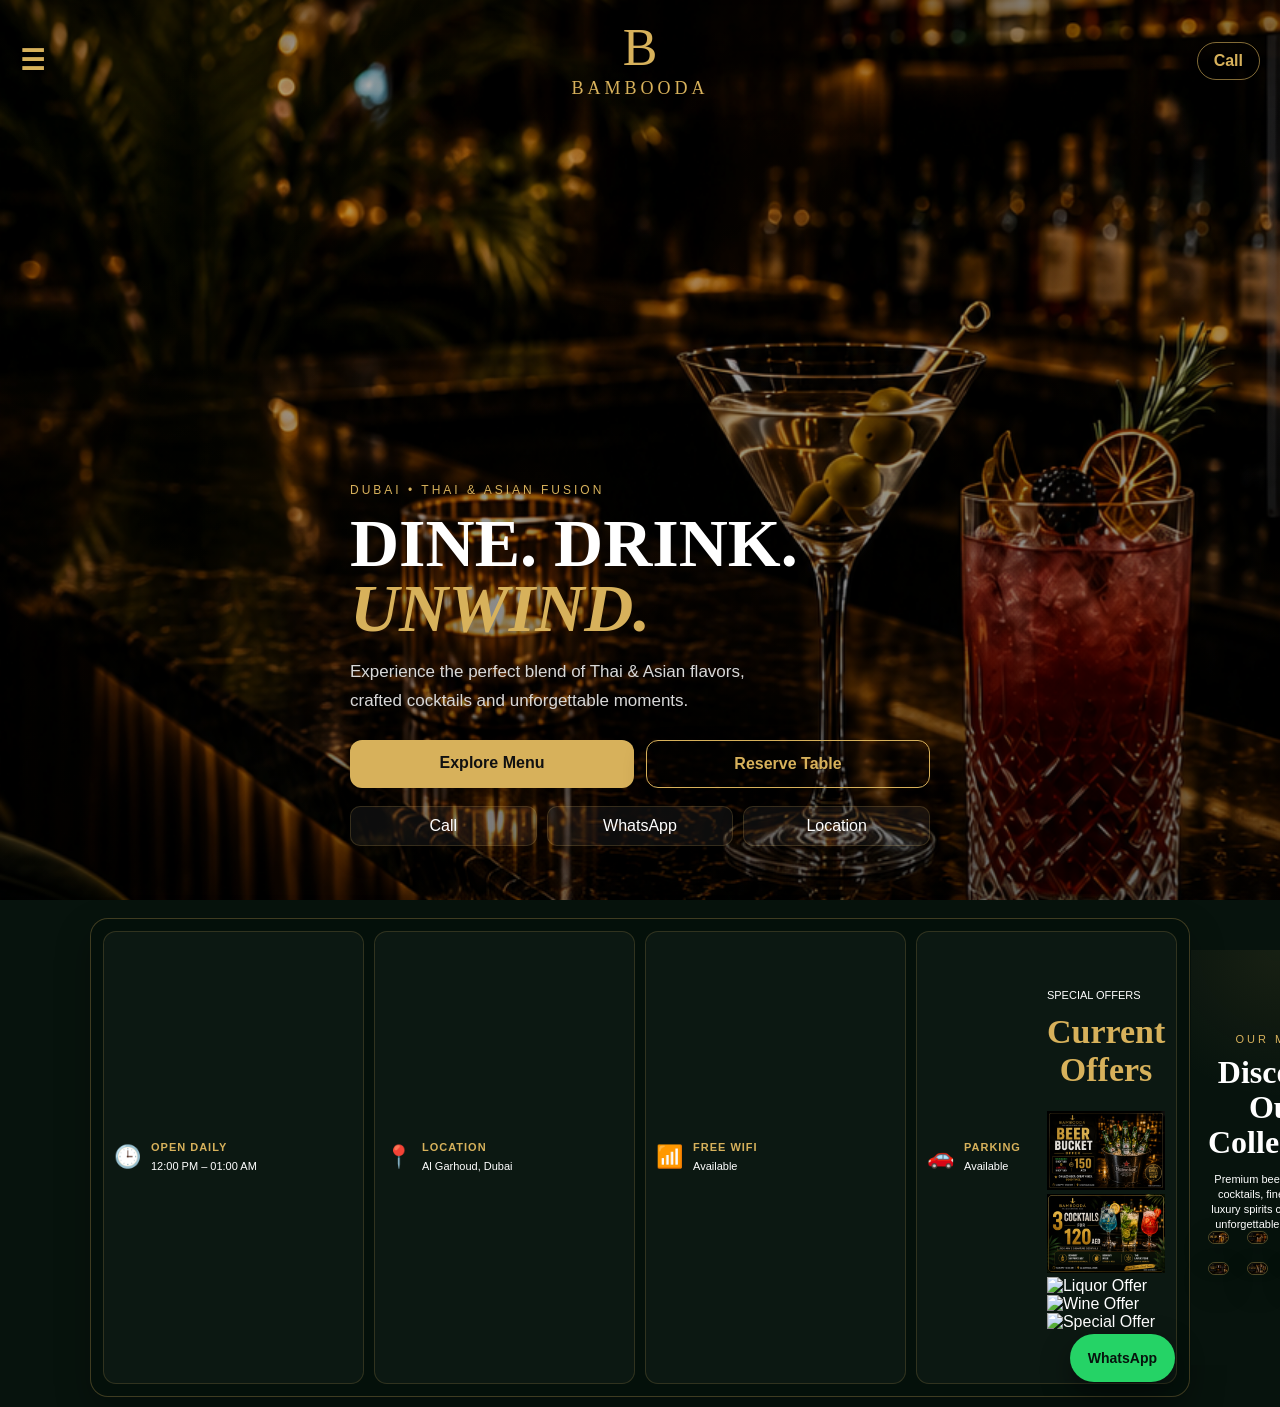
==== commit e5691132: "Update index.html" ====
--- a/index.html
+++ b/index.html
@@ -83,30 +83,19 @@
 <section class="offers-section">
 
     <p class="section-small">SPECIAL OFFERS</p>
-
     <h2>Current Offers</h2>
 
-    <div class="offers-grid">
+    <div class="offers-slider">
 
-        <a href="#" class="offer-card">
-            <img src="offer1.png" alt="Beer Offer">
-        </a>
+        <img src="offer1.png" class="offer-slide" alt="Beer Offer">
 
-        <a href="#" class="offer-card">
-            <img src="offer2.png" alt="Cocktail Offer">
-        </a>
+        <img src="offer2.png" class="offer-slide" alt="Cocktail Offer">
 
-        <a href="#" class="offer-card">
-            <img src="offer3.png" alt="Liquor Offer">
-        </a>
+        <img src="offer3.png" class="offer-slide" alt="Liquor Offer">
 
-        <a href="#" class="offer-card">
-            <img src="offer4.png" alt="Wine Offer">
-        </a>
+        <img src="offer4.png" class="offer-slide" alt="Wine Offer">
 
-        <a href="#" class="offer-card">
-            <img src="offer5.png" alt="Special Offer">
-        </a>
+        <img src="offer5.png" class="offer-slide" alt="Special Offer">
 
     </div>
 
--- a/style.css
+++ b/style.css
@@ -1207,3 +1207,103 @@
         scroll-behavior:auto !important;
     }
 }
+/* ================= INFO BAR ================= */
+
+.info-bar{
+    width:calc(100% - 28px);
+    max-width:1100px;
+    margin:18px auto 10px;
+    padding:12px;
+    display:grid;
+    grid-template-columns:repeat(2,minmax(0,1fr));
+    gap:10px;
+    border:1px solid rgba(215,177,91,.28);
+    border-radius:18px;
+    background:rgba(5,17,11,.88);
+    backdrop-filter:blur(10px);
+    -webkit-backdrop-filter:blur(10px);
+    box-shadow:0 14px 35px rgba(0,0,0,.28);
+}
+
+.info-item{
+    display:flex;
+    align-items:center;
+    gap:10px;
+    min-height:72px;
+    padding:12px 10px;
+    border:1px solid rgba(215,177,91,.18);
+    border-radius:13px;
+    background:rgba(255,255,255,.035);
+}
+
+.info-item .icon{
+    flex:0 0 auto;
+    font-size:22px;
+}
+
+.info-item h4{
+    margin:0;
+    color:var(--gold);
+    font-size:11px;
+    line-height:1.2;
+    letter-spacing:1px;
+}
+
+.info-item p{
+    margin:4px 0 0;
+    color:#fff;
+    font-size:11px;
+    line-height:1.35;
+}
+
+@media(min-width:769px){
+    .info-bar{
+        grid-template-columns:repeat(4,minmax(0,1fr));
+    }
+}
+/* ================= OFFERS SECTION ================= */
+
+.offers-section{
+    padding:40px 16px;
+}
+
+.offers-section h2{
+    text-align:center;
+    color:var(--gold);
+    font-family:Georgia,serif;
+    font-size:34px;
+    margin:10px 0 22px;
+}
+
+.offers-grid{
+    display:flex;
+    gap:16px;
+    overflow-x:auto;
+    scroll-snap-type:x mandatory;
+    -webkit-overflow-scrolling:touch;
+    scrollbar-width:none;
+}
+
+.offers-grid::-webkit-scrollbar{
+    display:none;
+}
+
+.offer-card{
+    flex:0 0 90%;
+    scroll-snap-align:center;
+    border-radius:18px;
+    overflow:hidden;
+    border:1px solid rgba(215,177,91,.35);
+    box-shadow:0 12px 30px rgba(0,0,0,.35);
+    transition:.3s;
+}
+
+.offer-card:hover{
+    transform:translateY(-4px);
+}
+
+.offer-card img{
+    width:100%;
+    display:block;
+    border-radius:18px;
+}
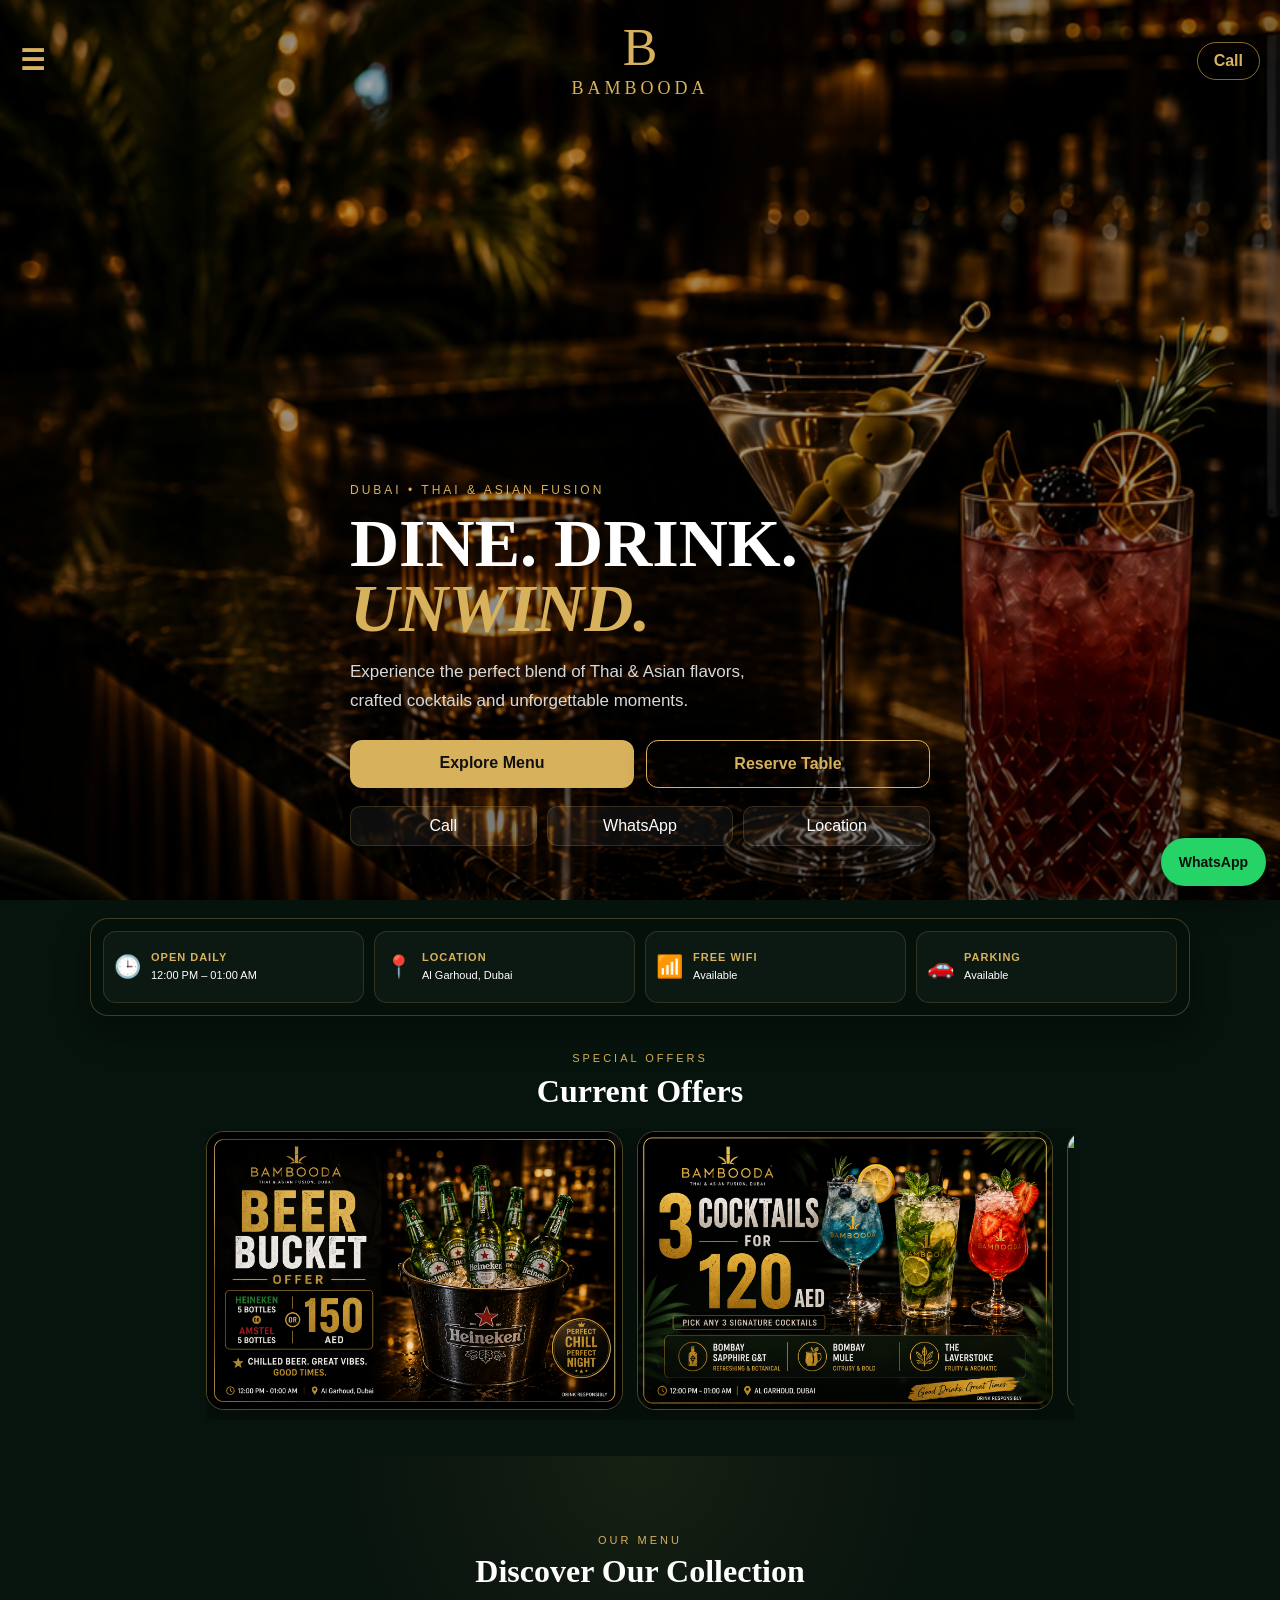
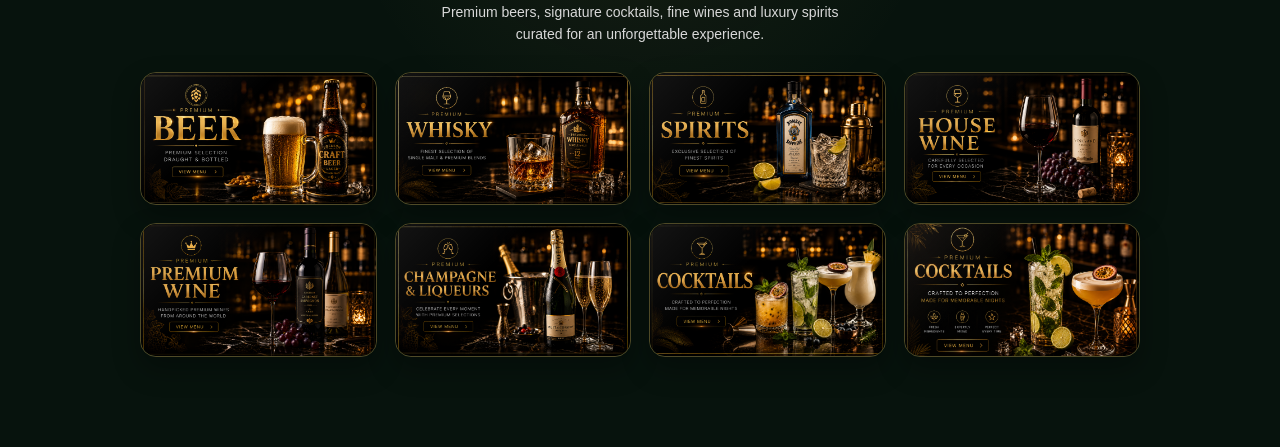
==== commit 91085a5e: "Update index.html" ====
--- a/index.html
+++ b/index.html
@@ -78,7 +78,7 @@
 <h4>PARKING</h4>
 <p>Available</p>
 </div>
-
+</section>
 
 <section class="offers-section">
 
--- a/style.css
+++ b/style.css
@@ -1307,3 +1307,63 @@
     display:block;
     border-radius:18px;
 }
+/* ===== CURRENT OFFERS SLIDER - FINAL ===== */
+
+.offers-section{
+    width:100%;
+    max-width:900px;
+    margin:36px auto;
+    padding:0 16px;
+    overflow:hidden;
+}
+
+.offers-section .section-small{
+    text-align:center;
+    color:var(--gold);
+    letter-spacing:3px;
+    font-size:11px;
+    margin-bottom:8px;
+}
+
+.offers-section h2{
+    text-align:center;
+    color:#fff;
+    font-family:Georgia,serif;
+    font-size:32px;
+    line-height:1.1;
+    margin-bottom:20px;
+}
+
+.offers-slider{
+    width:100%;
+    display:flex;
+    gap:14px;
+    overflow-x:auto;
+    padding:2px 0 10px;
+    scroll-snap-type:x mandatory;
+    -webkit-overflow-scrolling:touch;
+    scrollbar-width:none;
+}
+
+.offers-slider::-webkit-scrollbar{
+    display:none;
+}
+
+.offer-slide{
+    flex:0 0 88%;
+    width:88%;
+    height:auto;
+    display:block;
+    object-fit:cover;
+    border:1px solid rgba(215,177,91,.35);
+    border-radius:18px;
+    scroll-snap-align:center;
+    box-shadow:0 14px 34px rgba(0,0,0,.35);
+}
+
+@media(min-width:769px){
+    .offer-slide{
+        flex-basis:48%;
+        width:48%;
+    }
+}
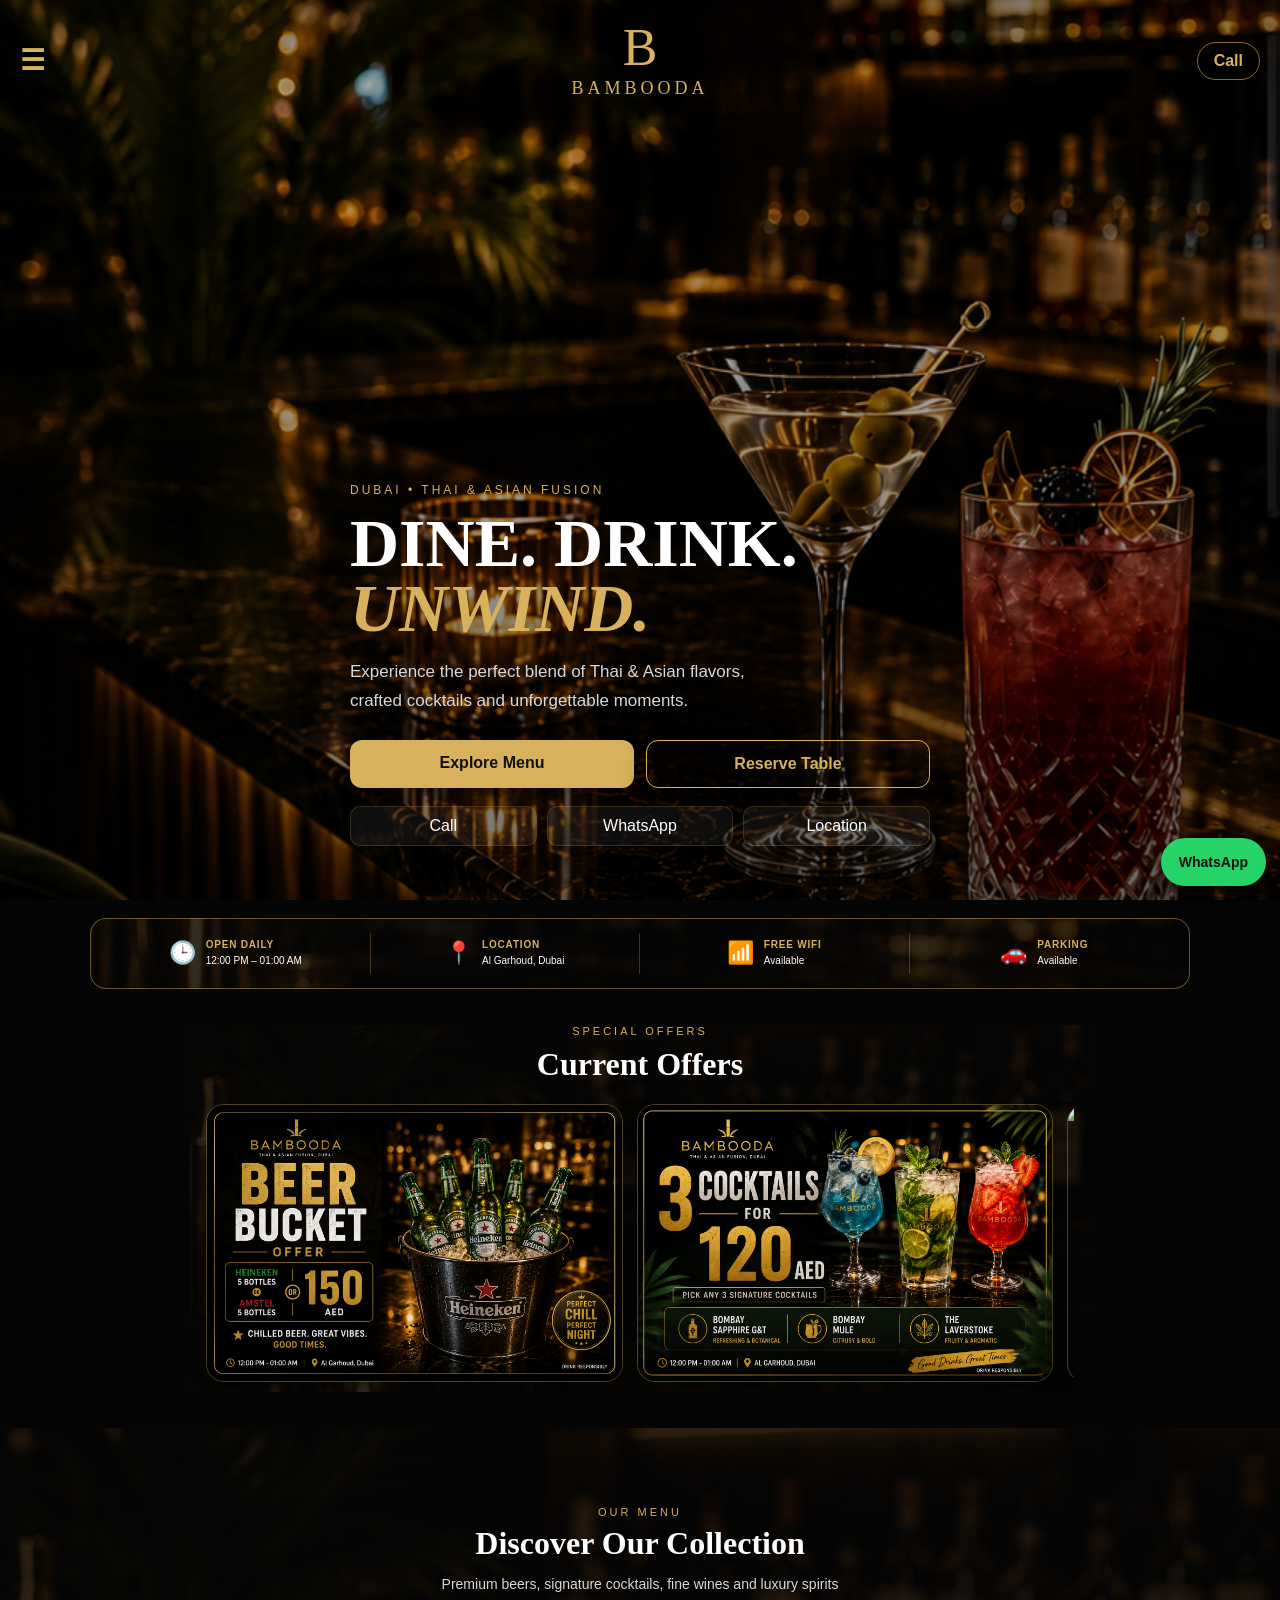
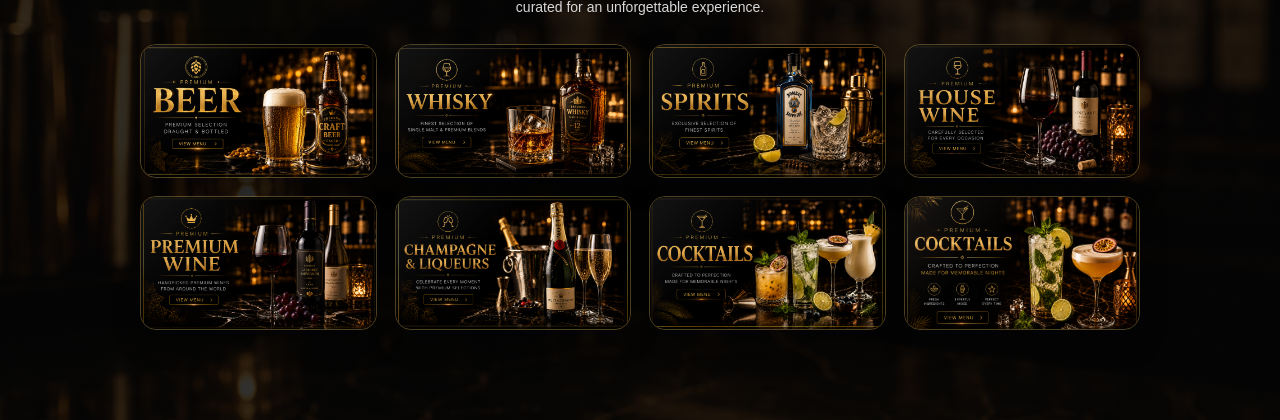
==== commit 1bb68576: "Update index.html" ====
--- a/index.html
+++ b/index.html
@@ -78,6 +78,9 @@
 <h4>PARKING</h4>
 <p>Available</p>
 </div>
+  
+</div>
+  
 </section>
 
 <section class="offers-section">
@@ -156,6 +159,7 @@
   </section>
 
   <a href="https://wa.me/971501234567" class="floating-wa">WhatsApp</a>
-
+  
+<script src="script.js"></script>
 </body>
 </html>
--- a/style.css
+++ b/style.css
@@ -1367,3 +1367,124 @@
         width:48%;
     }
 }
+@media(max-width:600px){
+    .offers-section h2{
+        font-size:34px;
+        line-height:1.05;
+    }
+
+    .offers-section{
+        margin:28px auto 34px;
+    }
+}
+/* ================= FULL DARK LUXURY BACKGROUND ================= */
+
+body{
+    background:#050505 !important;
+}
+
+.info-bar,
+.offers-section,
+.menu-section{
+    background:
+        linear-gradient(
+            rgba(5,5,5,.82),
+            rgba(5,5,5,.82)
+        ),
+        url("menu-bg.png") center center / cover no-repeat !important;
+
+    border:none;
+    box-shadow:none;
+}
+
+/* Mobile spacing */
+@media (max-width:768px){
+
+    .info-bar,
+    .offers-section,
+    .menu-section{
+        padding:24px 16px;
+        margin:0;
+    }
+
+    .offers-section h2{
+        font-size:34px;
+        line-height:1.05;
+    }
+}
+/* ===== COMPACT INFO BAR ===== */
+
+.info-bar{
+    width:calc(100% - 28px);
+    max-width:1100px;
+    margin:18px auto;
+    padding:14px 10px;
+    display:grid;
+    grid-template-columns:repeat(4,1fr);
+    gap:0;
+    border:1px solid rgba(215,177,91,.45);
+    border-radius:16px;
+    background:rgba(5,5,5,.82);
+    backdrop-filter:blur(10px);
+    -webkit-backdrop-filter:blur(10px);
+}
+
+.info-item{
+    min-height:auto;
+    padding:6px 12px;
+    display:flex;
+    align-items:center;
+    justify-content:center;
+    gap:10px;
+    border:none;
+    border-right:1px solid rgba(215,177,91,.28);
+    border-radius:0;
+    background:transparent;
+}
+
+.info-item:last-child{
+    border-right:none;
+}
+
+.info-item .icon{
+    font-size:22px;
+}
+
+.info-item h4{
+    color:#d7b15b;
+    font-size:10px;
+    letter-spacing:.8px;
+}
+
+.info-item p{
+    color:#fff;
+    font-size:10px;
+    margin-top:3px;
+}
+
+@media(max-width:700px){
+    .info-bar{
+        grid-template-columns:repeat(2,1fr);
+        gap:10px 0;
+    }
+
+    .info-item:nth-child(2){
+        border-right:none;
+    }
+
+    .info-item:nth-child(1),
+    .info-item:nth-child(2){
+        border-bottom:1px solid rgba(215,177,91,.20);
+        padding-bottom:12px;
+    }
+}
+/* ===== FORCE MENU PAGE BACKGROUND ===== */
+
+body.digital-menu{
+    background:
+        linear-gradient(
+            rgba(4,13,9,0.03),
+            rgba(4,13,9,0.08)
+        ),
+        url("menu-bg.png") center center / cover fixed no-repeat !important;
+}
